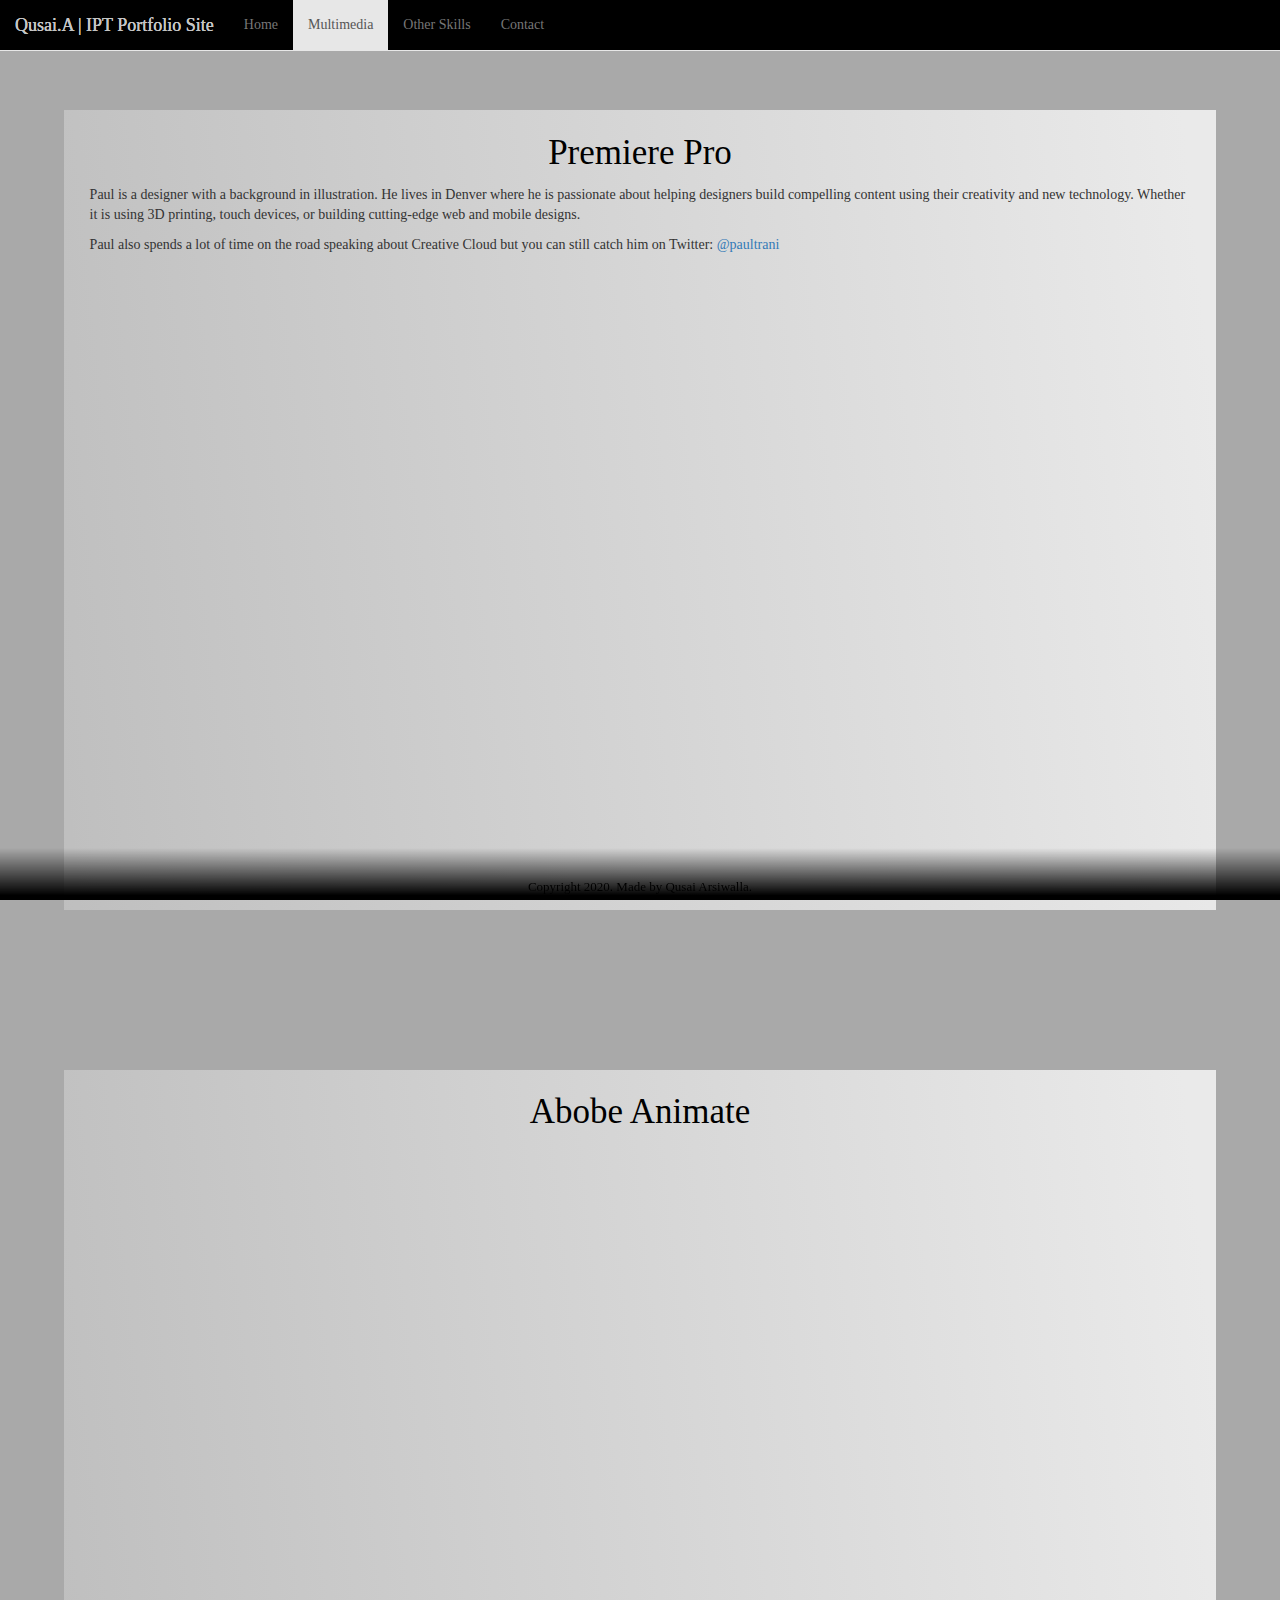
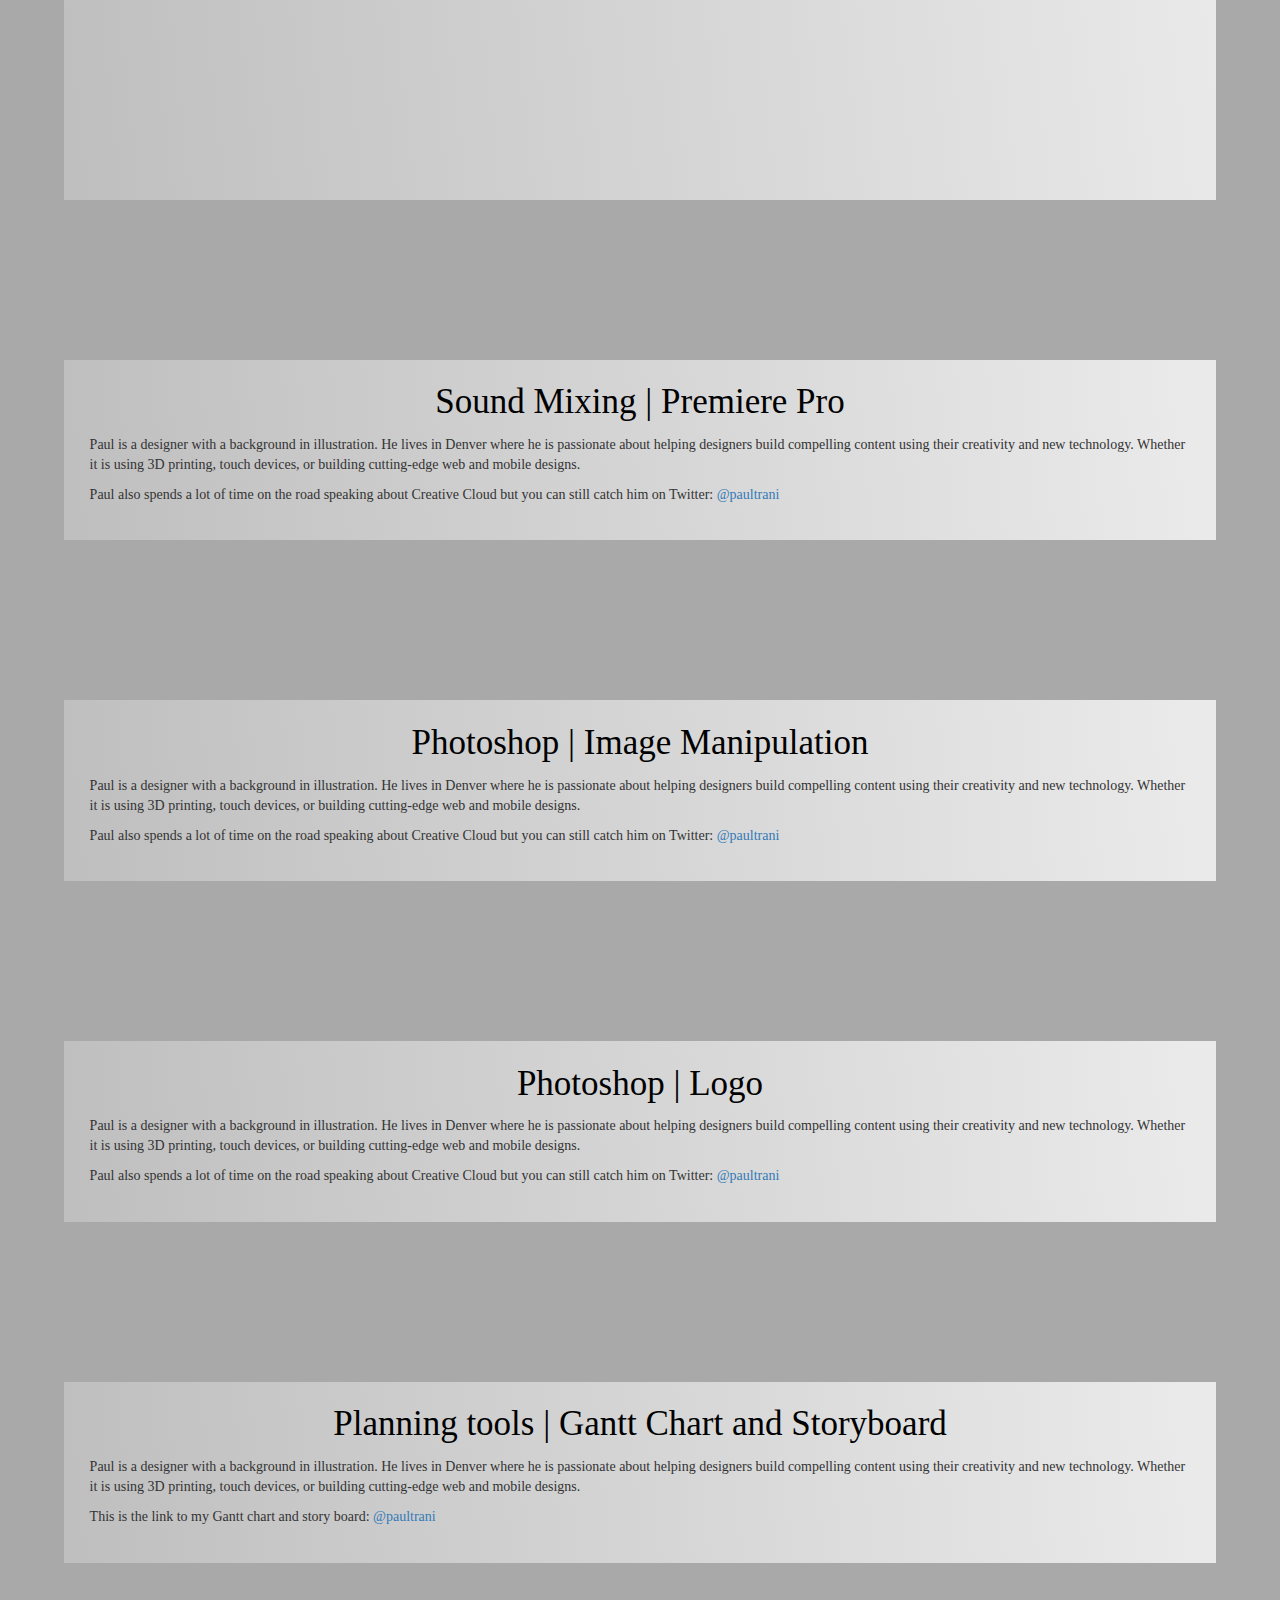
==== about.html @ e684eee3 "title change on all pages" ====
<!doctype html>
<html>
<head>
<meta charset="UTF-8">
<meta http-equiv="X-UA-Compatible" content="IE=edge">
<meta name="viewport" content="width=device-width, initial-scale=1.0">
<title>IPT Portfolio Site - Q.A</title>
<link href="css/bootstrap.css" rel="stylesheet" type="text/css">
<link href="css/styles.css" rel="stylesheet" type="text/css">
<style type="text/css">
body {
	background-image:;
    background-image: url(images/manipulated%20buildings-1.png);
}
</style>
<!--The following script tag downloads a font from the Adobe Edge Web Fonts server for use within the web page. We recommend that you do not modify it.-->
<script src="Scripts/swfobject_modified.js"></script>
<script>var __adobewebfontsappname__="dreamweaver"</script>
<script src="http://use.edgefonts.net/actor:n4:default;alfa-slab-one:n4:default;anonymous-pro:n4:default;antic-slab:n4:default;alike:n4:default;adamina:n4:default.js" type="text/javascript"></script>
<!-- HTML5 shim and Respond.js for IE8 support of HTML5 elements and media queries -->
<!-- WARNING: Respond.js doesn't work if you view the page via file:// -->
<!--[if lt IE 9]>
<script src="https://oss.maxcdn.com/html5shiv/3.7.2/html5shiv.min.js"></script>
<script src="https://oss.maxcdn.com/respond/1.4.2/respond.min.js"></script>
<![endif]-->
</head>

<body style="padding-top: 50px">
<nav class="navbar navbar-default navbar-fixed-top">
  <div class="container-fluid">
    <!-- Brand and toggle get grouped for better mobile display -->
    <div class="navbar-header">
      <button type="button" class="navbar-toggle collapsed" data-toggle="collapse" data-target="#topFixedNavbar1" aria-expanded="false"><span class="sr-only">Toggle navigation</span><span class="icon-bar"></span><span class="icon-bar"></span><span class="icon-bar"></span></button>
      <a class="navbar-brand" href="#">Qusai.A | IPT Portfolio Site</a></div>
    <!-- Collect the nav links, forms, and other content for toggling -->
    <div class="collapse navbar-collapse" id="topFixedNavbar1">
      <ul class="nav navbar-nav navlist">
        <li class="navlistitem"><a href="index.html">Home</a> </li>
        <li class="navlistitem active"><a href="about.html">Multimedia</a> </li>
        <li class="navlistitem"><a href="portfolio.html">Other Skills</a> </li>
		<li class="navlistitem"><a href="contact.html">Contact</a></li>
        
      </ul>
    </div>
    <!-- /.navbar-collapse -->
  </div>
  <!-- /.container-fluid -->
</nav>

<aside class="asideLeft">
</aside>
<section class="sectionRight">
<h2>Premiere Pro</h2>
<p>Paul is a designer with a background in illustration. He lives in Denver where he is passionate about helping designers build compelling content using their creativity and new technology. Whether it is using 3D printing, touch devices, or building cutting-edge web and mobile designs.</p>
<p>Paul also spends a lot of time on the road speaking about Creative Cloud but you can still catch him on Twitter: <a href="http://twitter.com/paultrani">@paultrani</a></p>	
<div class="embed-responsive embed-responsive-16by9">
  <iframe class="embed-responsive-item" src="https://www.youtube.com/embed/3YFgA2gSY9w"></iframe>
</div>
</section>
	
<aside class="asideLeft">
</aside>
<section class="sectionRight">
<h2>Abobe Animate</h2>
<p></p>
<p><div class="embed-responsive embed-responsive-16by9">
  <iframe class="embed-responsive-item" src="https://www.youtube.com/embed/hrtDFJ4-H48"></iframe>
</div></p>	
</section>
	
<aside class="asideLeft">
</aside>
<section class="sectionRight">
<h2>Sound Mixing | Premiere Pro</h2>
<p>Paul is a designer with a background in illustration. He lives in Denver where he is passionate about helping designers build compelling content using their creativity and new technology. Whether it is using 3D printing, touch devices, or building cutting-edge web and mobile designs.</p>
<p>Paul also spends a lot of time on the road speaking about Creative Cloud but you can still catch him on Twitter: <a href="http://twitter.com/paultrani">@paultrani</a></p>	
</section>
	
<aside class="asideLeft">
</aside>
<section class="sectionRight">
<h2>Photoshop | Image Manipulation</h2>
<p>Paul is a designer with a background in illustration. He lives in Denver where he is passionate about helping designers build compelling content using their creativity and new technology. Whether it is using 3D printing, touch devices, or building cutting-edge web and mobile designs.</p>
<p>Paul also spends a lot of time on the road speaking about Creative Cloud but you can still catch him on Twitter: <a href="http://twitter.com/paultrani">@paultrani</a></p>	
</section>
	
<aside class="asideLeft">
</aside>
<section class="sectionRight">
<h2>Photoshop | Logo</h2>
<p>Paul is a designer with a background in illustration. He lives in Denver where he is passionate about helping designers build compelling content using their creativity and new technology. Whether it is using 3D printing, touch devices, or building cutting-edge web and mobile designs.</p>
<p>Paul also spends a lot of time on the road speaking about Creative Cloud but you can still catch him on Twitter: <a href="http://twitter.com/paultrani">@paultrani</a></p>	
</section>
	
<aside class="asideLeft">
</aside>
<section class="sectionRight">
<h2>Planning tools | Gantt Chart and Storyboard</h2>
<p>Paul is a designer with a background in illustration. He lives in Denver where he is passionate about helping designers build compelling content using their creativity and new technology. Whether it is using 3D printing, touch devices, or building cutting-edge web and mobile designs.</p>
<p>This is the link to my Gantt chart and story board: <a href="http://twitter.com/paultrani">@paultrani</a></p>	
</section>
	
<footer>Copyright 2020. Made by Qusai Arsiwalla.</footer>
<script src="js/jquery-1.11.3.min.js"></script>
<script src="js/bootstrap.js"></script>
<script type="text/javascript">
swfobject.registerObject("FlashID");
</script>
</body>
</html>
---- css/styles.css ----
@charset "UTF-8";
body {
    background-color: #A9A9A9;
    background-image: url(../images/manipulated%20image.png);
    background-size: cover;
    background-attachment: fixed;
    font-family: actor;
    font-style: normal;
    font-weight: 400;
    height: 100%;
    margin: 0;
}
h1 {
    font-family: actor;
    font-style: normal;
    font-weight: 400;
    font-size: 2.5em;
    line-height: 1em;
    height: 2.5em;
    color: #000000;
    text-shadow: 0px 0px;
    text-align: center;
    text-decoration: none;
    border-top-color: #000000;
    text-transform: capitalize;
    margin-top: -13px;
    padding-top: 2.5%;
    padding-bottom: 2.5%;
    padding-right: 2.5%;
    padding-left: 2.5%;
}
h2 {
    font-family: actor;
    font-style: normal;
    font-weight: 400;
    font-size: 2.5em;
    text-align: center;
    /* [disabled]background-color: #F3F3F3; */
    -webkit-box-shadow: 0px 0px #FFFFFF;
    box-shadow: 0px 0px #FFFFFF;
    top: 0px;
    padding-bottom: 3px;
    color: #000000;
    padding-top: 3px;
    padding-left: 0px;
    margin-top: -5px;
    text-decoration: none;
    font-variant: normal;
}
footer {
    font-size: small;
    text-align: center;
    clear: both;
    position: fixed;
    left: 0px;
    bottom: 0px;
    height: 80px;
    width: 100%;
    background-image: -webkit-linear-gradient(270deg,rgba(0,0,0,0.00) 35.11%,rgba(0,0,0,1.00) 94.31%);
    background-image: -moz-linear-gradient(270deg,rgba(0,0,0,0.00) 35.11%,rgba(0,0,0,1.00) 94.31%);
    background-image: -o-linear-gradient(270deg,rgba(0,0,0,0.00) 35.11%,rgba(0,0,0,1.00) 94.31%);
    background-image: linear-gradient(180deg,rgba(0,0,0,0.00) 35.11%,rgba(0,0,0,1.00) 94.31%);
    padding-top: 58px;
    color: #000000;
}

 


.asideLeft {
	width: 28%;
	float: left;
	margin-right: 1%;
	margin-left: 5%;
	margin-top: 30px;
}
.sectionRight {
    width: 90%;
    float: right;
    margin-right: 5%;
    margin-top: 30px;
    margin-left: 5%;
    padding-left: 2%;
    padding-right: 2%;
    padding-top: 2%;
    padding-bottom: 2%;
    background-image: -webkit-linear-gradient(186deg,rgba(234,234,234,1.00) 2.67%,rgba(255,255,255,0.25) 100%);
    background-image: -moz-linear-gradient(186deg,rgba(234,234,234,1.00) 2.67%,rgba(255,255,255,0.25) 100%);
    background-image: -o-linear-gradient(186deg,rgba(234,234,234,1.00) 2.67%,rgba(255,255,255,0.25) 100%);
    background-image: linear-gradient(264deg,rgba(234,234,234,1.00) 2.67%,rgba(255,255,255,0.25) 100%);
    border-top-right-radius: 0px;
    margin-bottom: 100px;
    font-variant: normal;
    text-decoration: none;
    -webkit-box-shadow: 0px 0px;
    box-shadow: 0px 0px;
}
header {
	text-align: center;
	margin-top: 70px;
}
nav {
	background-color: black;
}
.navlist {
	margin: 0px;
	padding: 0px;
	list-style-type: none;
	overflow: hidden;
}
.navlistitem {
    background-color: #000000;	/*float: left;*/
    color: #FFFFFF;
}
.navlistitem a {
    text-decoration: none;
    display: block;
    padding-top: 14px;
    padding-left: 16px;
    padding-right: 16px;
    padding-bottom: 16px;
    color: #FFFAFA;
}
.navlistitem a:hover {
	color: black;
	background-color: #358B6C;
	background-color: #BABABA;
}
.container-fluid .navbar-header .navbar-brand {
    font-style: normal;
    font-weight: 400;
    color: #C3C3C3;
    font-family: actor;
}
.formStyle {
	width: 100%;
}
.item.active .carousel-caption p {
}
.caption1 {
    color: #000000;
    font-family: actor;
    font-style: normal;
    font-weight: 400;
    text-shadow: 0px 0px 0px;
}
.footercolour {
}
.header1 {
    color: #000000;
    font-family: actor;
    font-style: normal;
    font-weight: 400;
    text-decoration: underline;
    text-shadow: 0px 0px 0px;
}

@media (max-width: 650px){
.asideLeft {
	width: 90%;
	float: none;
	margin-right: 5%;
	margin-left: 5%;
	margin-top: 30px;
}
.sectionRight {
	width: 90%;
	float: none;
	margin-right: 5%;
	margin-top: 30px;
	margin-left: 5%;
	margin-bottom: 100px;
}
body {
	background-color: #BBB9B9;
	background-image: url();
	background-size: cover;
	background-attachment: fixed;
	font-family: actor;
	font-style: normal;
	font-weight: 400;
	height: 100%;
	margin: 0;
}
h1 {
	font-family: alfa-slab-one;
	font-style: normal;
	font-weight: 400;
	font-size: 2em;
	text-align: center;
	line-height: 1em;
	height: 1em;
	margin-bottom: 42px;
}
header {
	margin-top: 30px;
}
p {
	font-size: large;
}
}
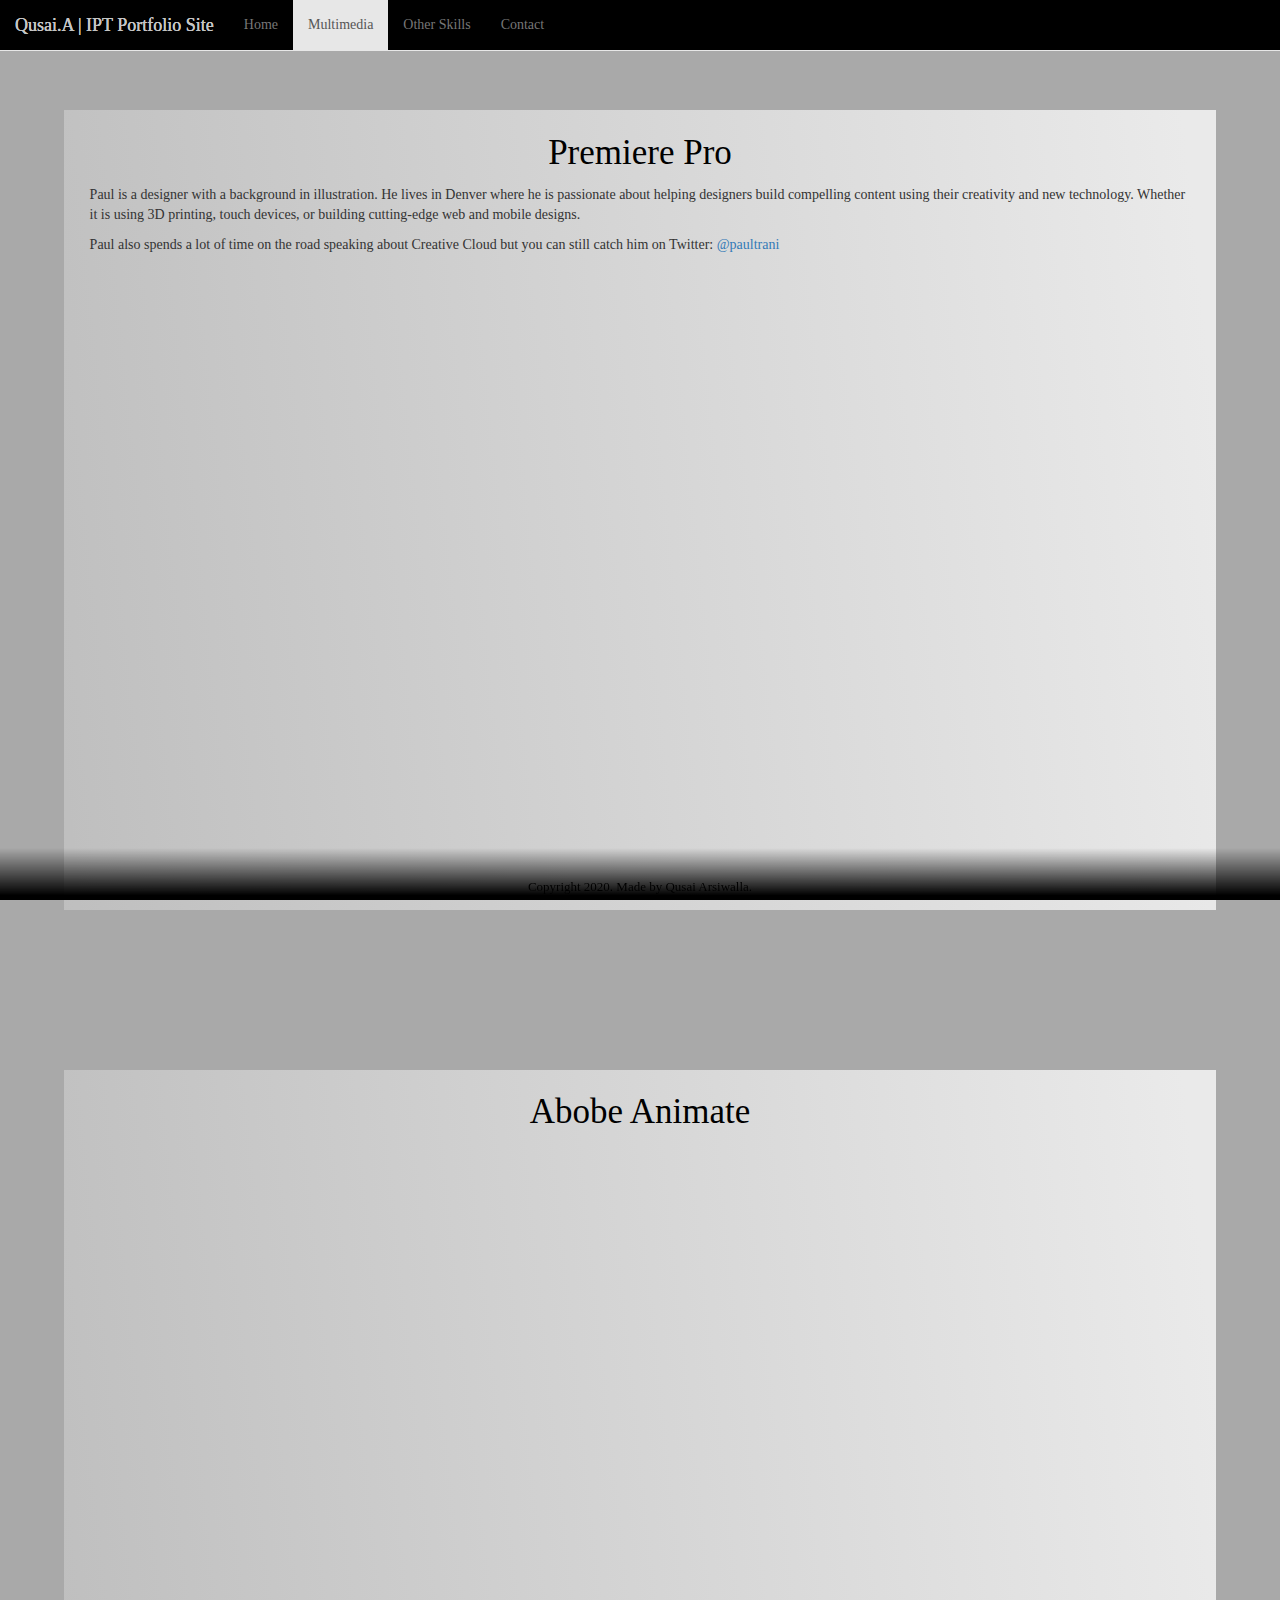
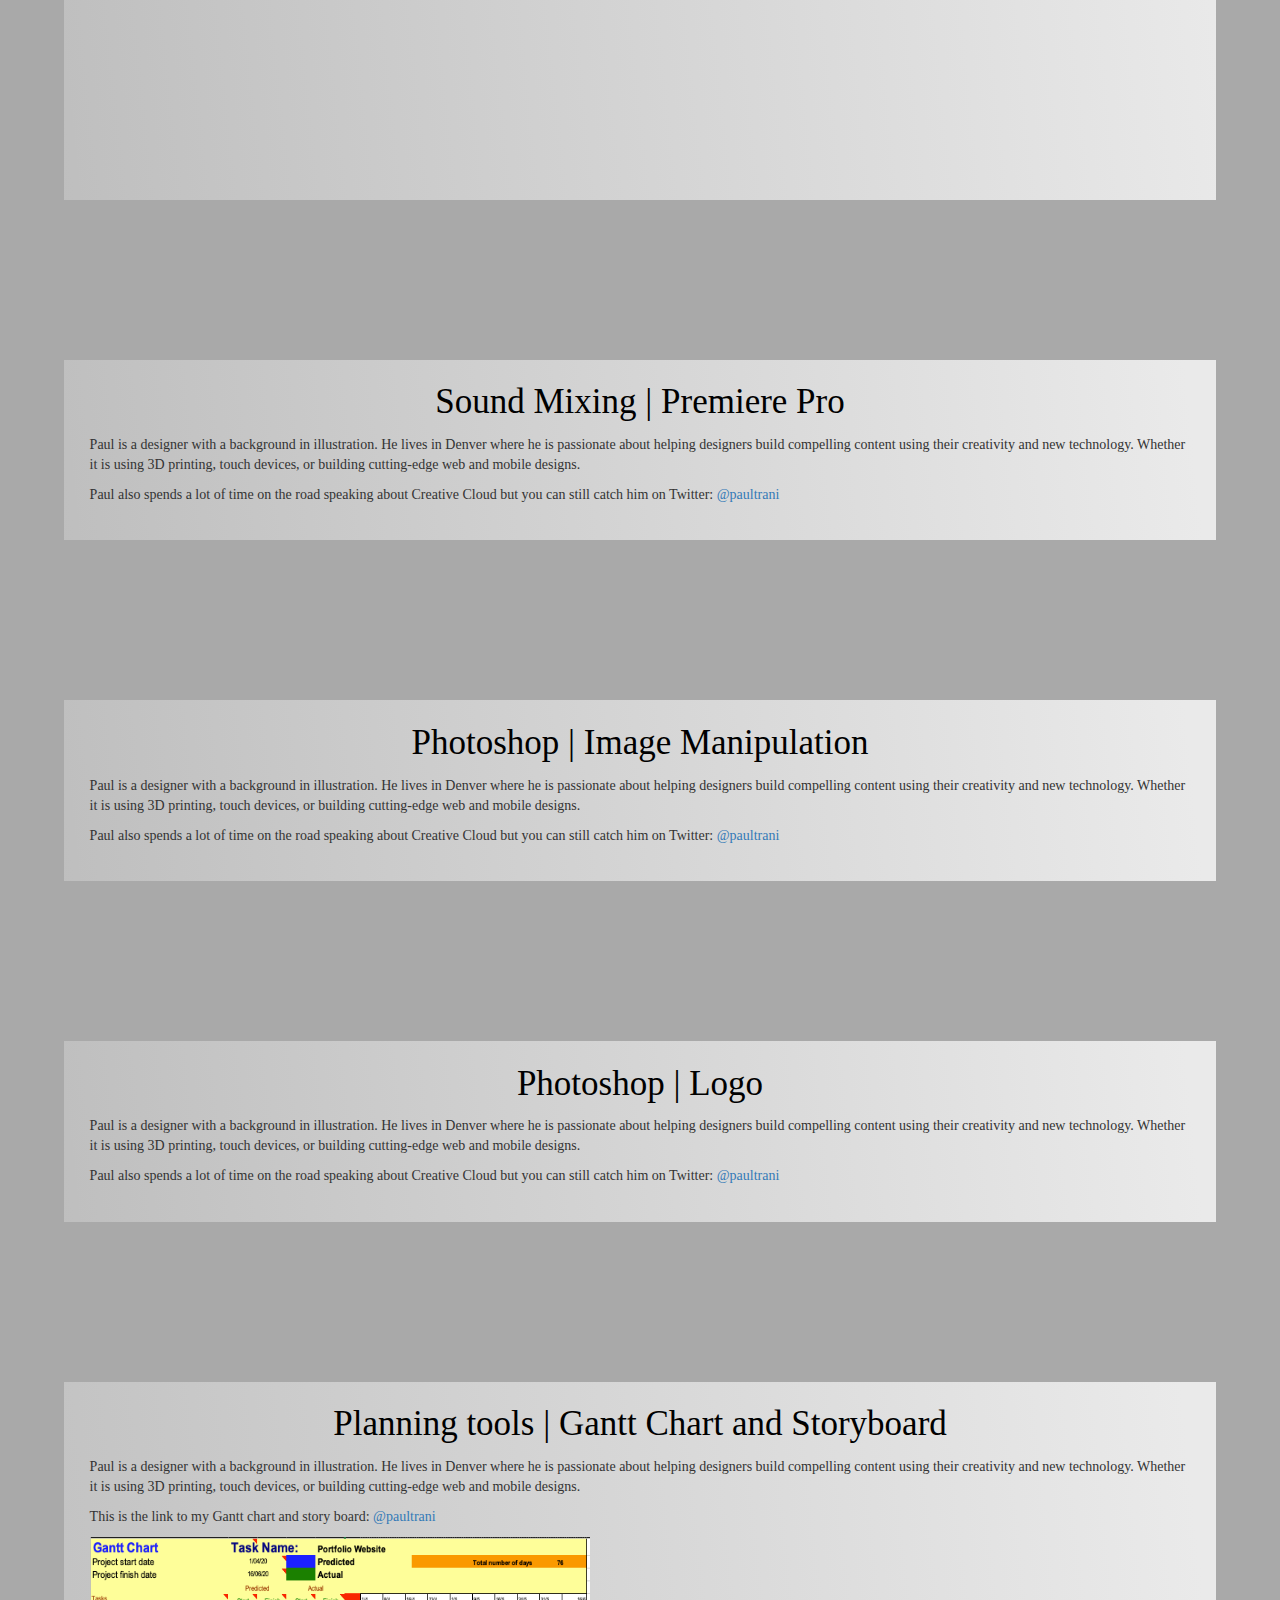
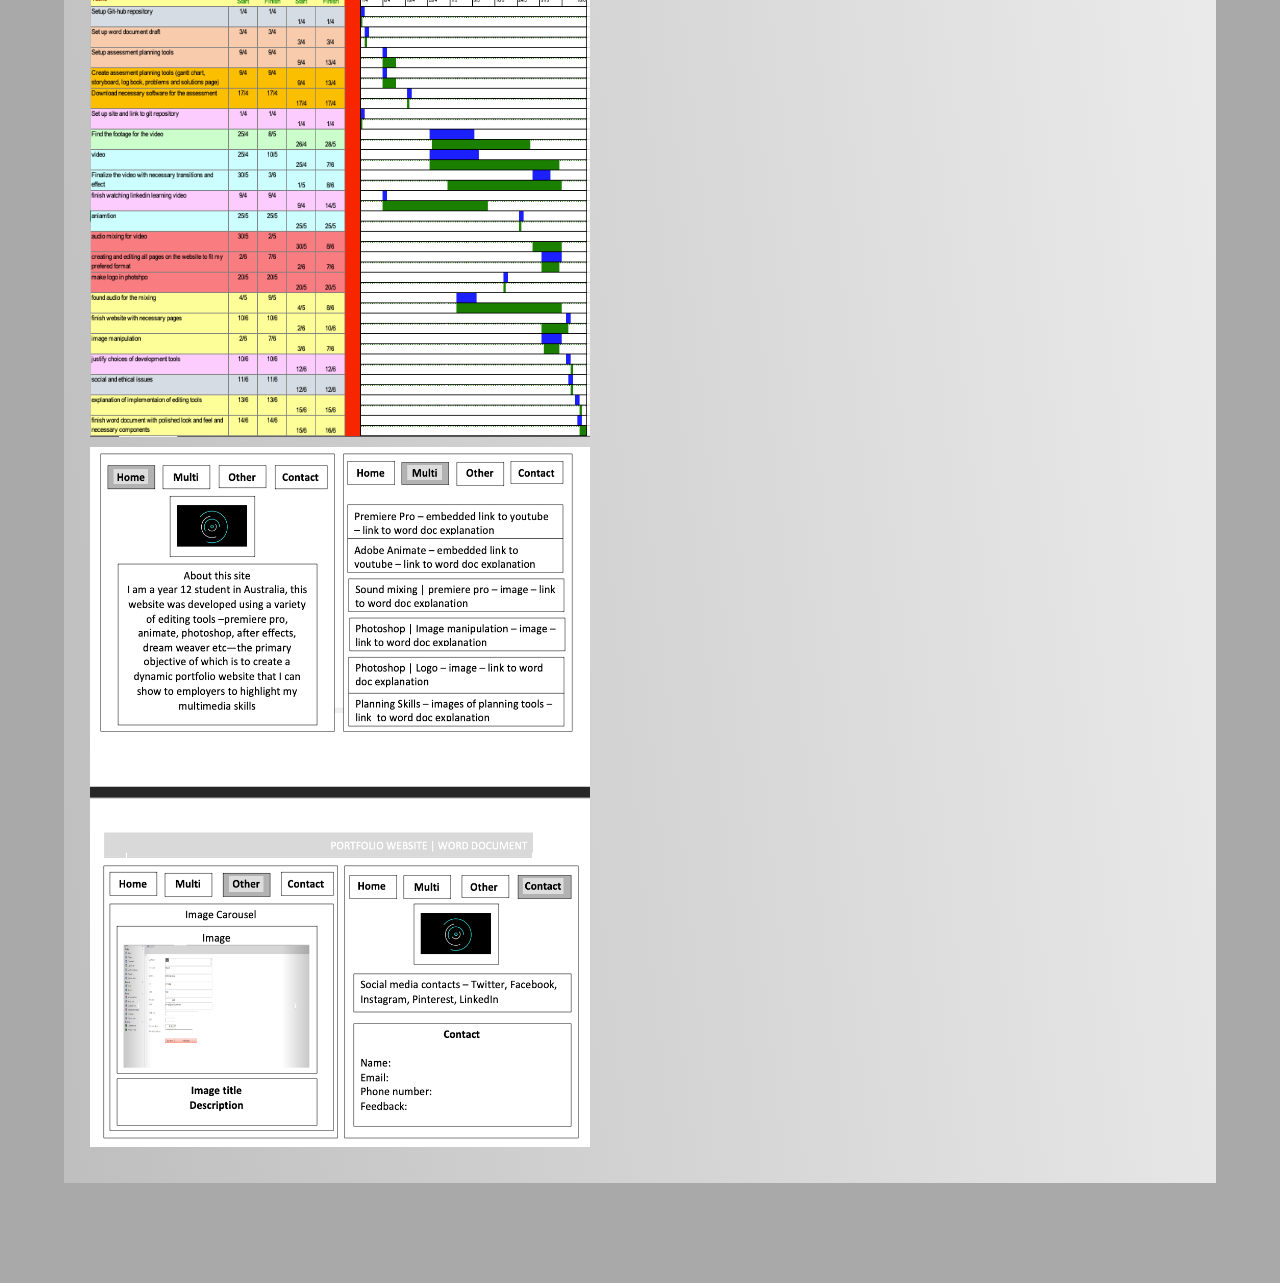
==== commit c354f347: "added planning tools images" ====
--- a/about.html
+++ b/about.html
@@ -97,7 +97,8 @@
 <section class="sectionRight">
 <h2>Planning tools | Gantt Chart and Storyboard</h2>
 <p>Paul is a designer with a background in illustration. He lives in Denver where he is passionate about helping designers build compelling content using their creativity and new technology. Whether it is using 3D printing, touch devices, or building cutting-edge web and mobile designs.</p>
-<p>This is the link to my Gantt chart and story board: <a href="http://twitter.com/paultrani">@paultrani</a></p>	
+<p>This is the link to my Gantt chart and story board: <a href="http://twitter.com/paultrani">@paultrani</a></p>
+<p> <img src="images/Screen Shot 2020-06-16 at 1.39.31 pm.png" width="500" height="500" alt=""/></p> <p> <img src="images/Screen Shot 2020-06-16 at 1.49.05 pm.png" width="500" height="700" alt=""/></p>
 </section>
 	
 <footer>Copyright 2020. Made by Qusai Arsiwalla.</footer>
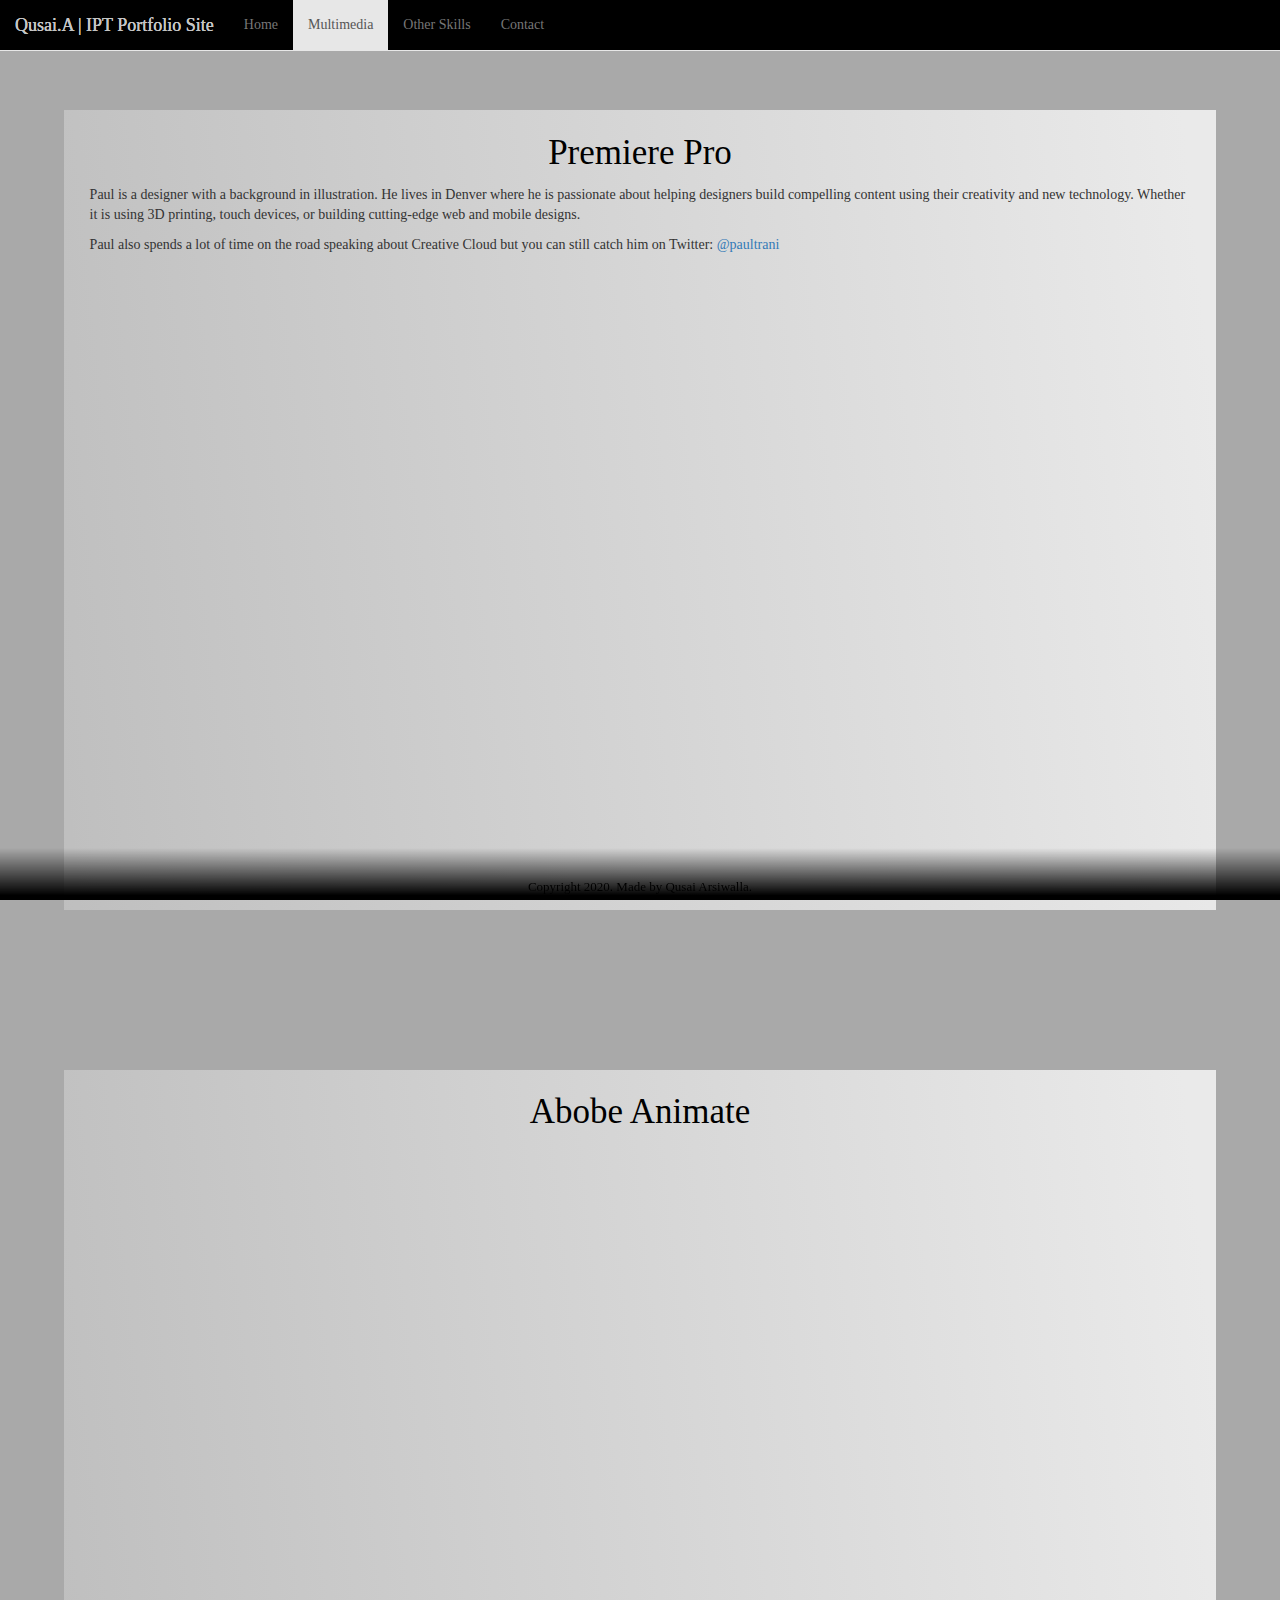
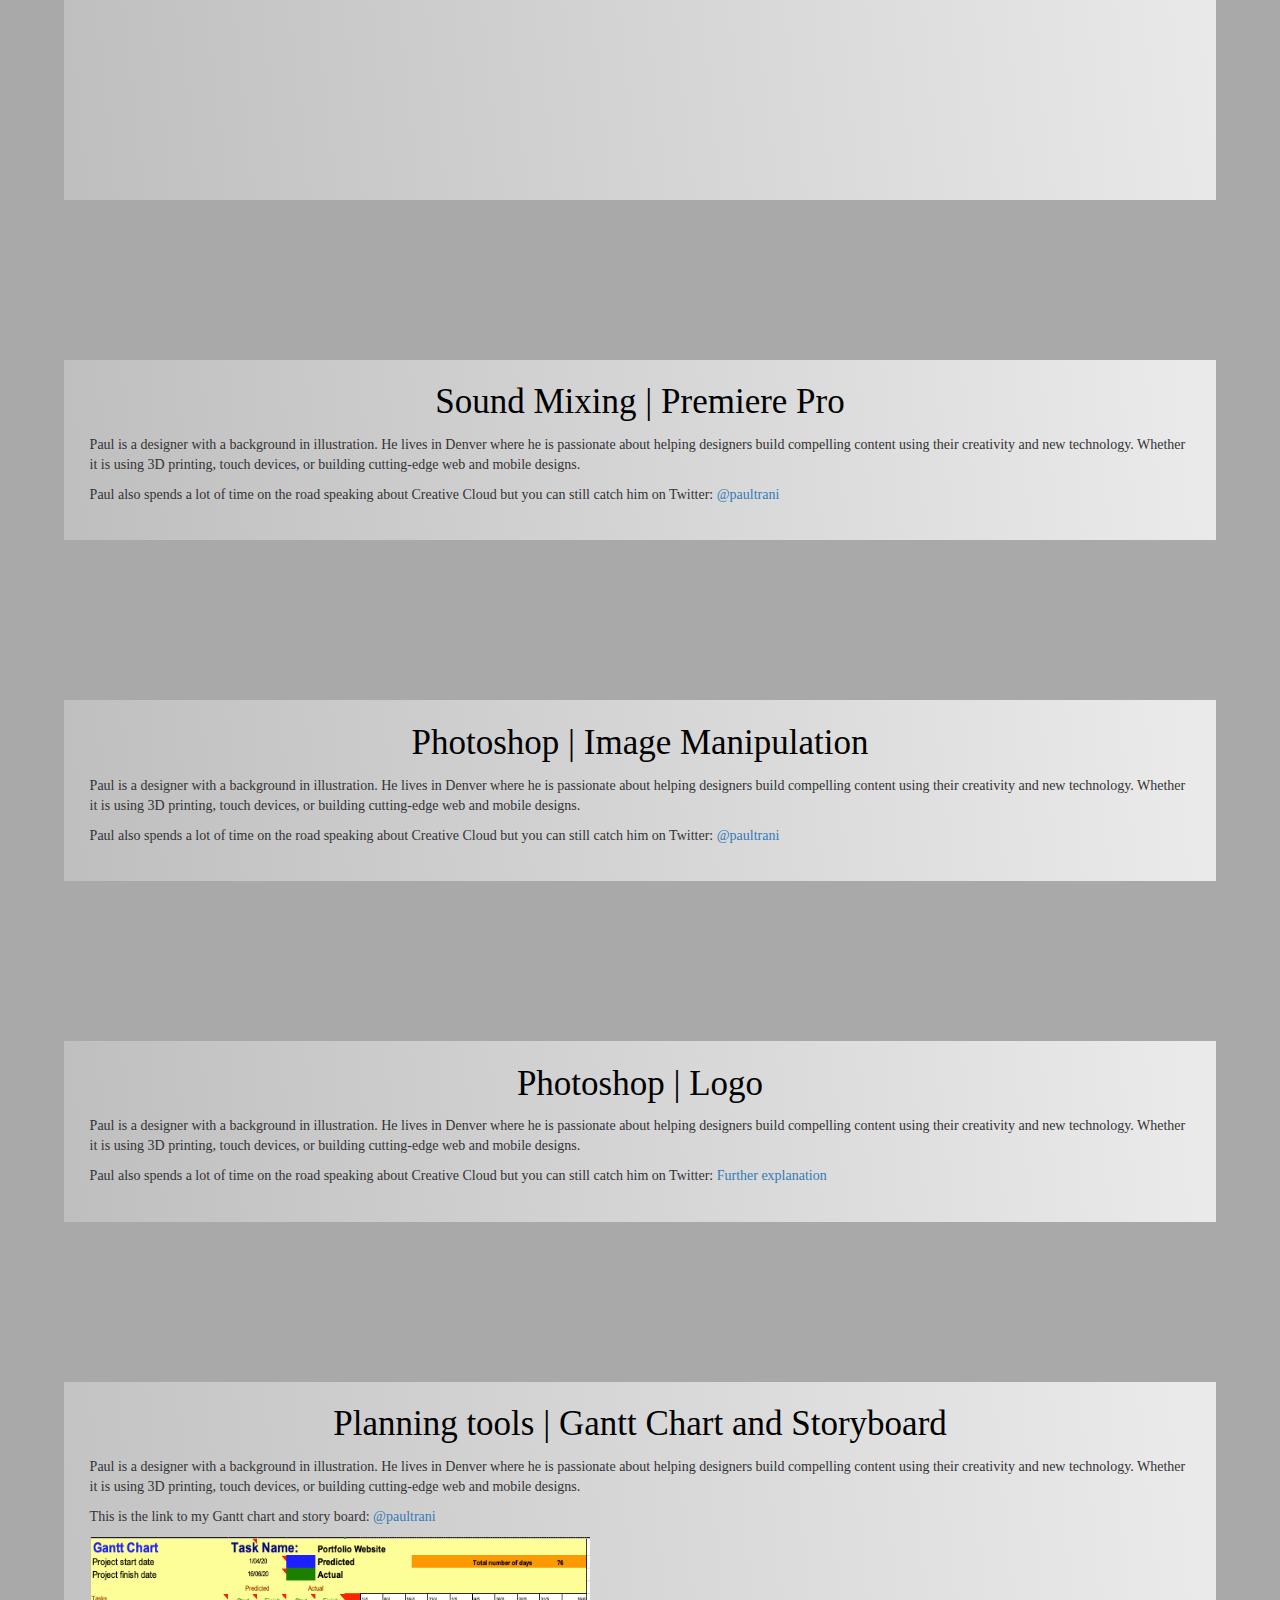
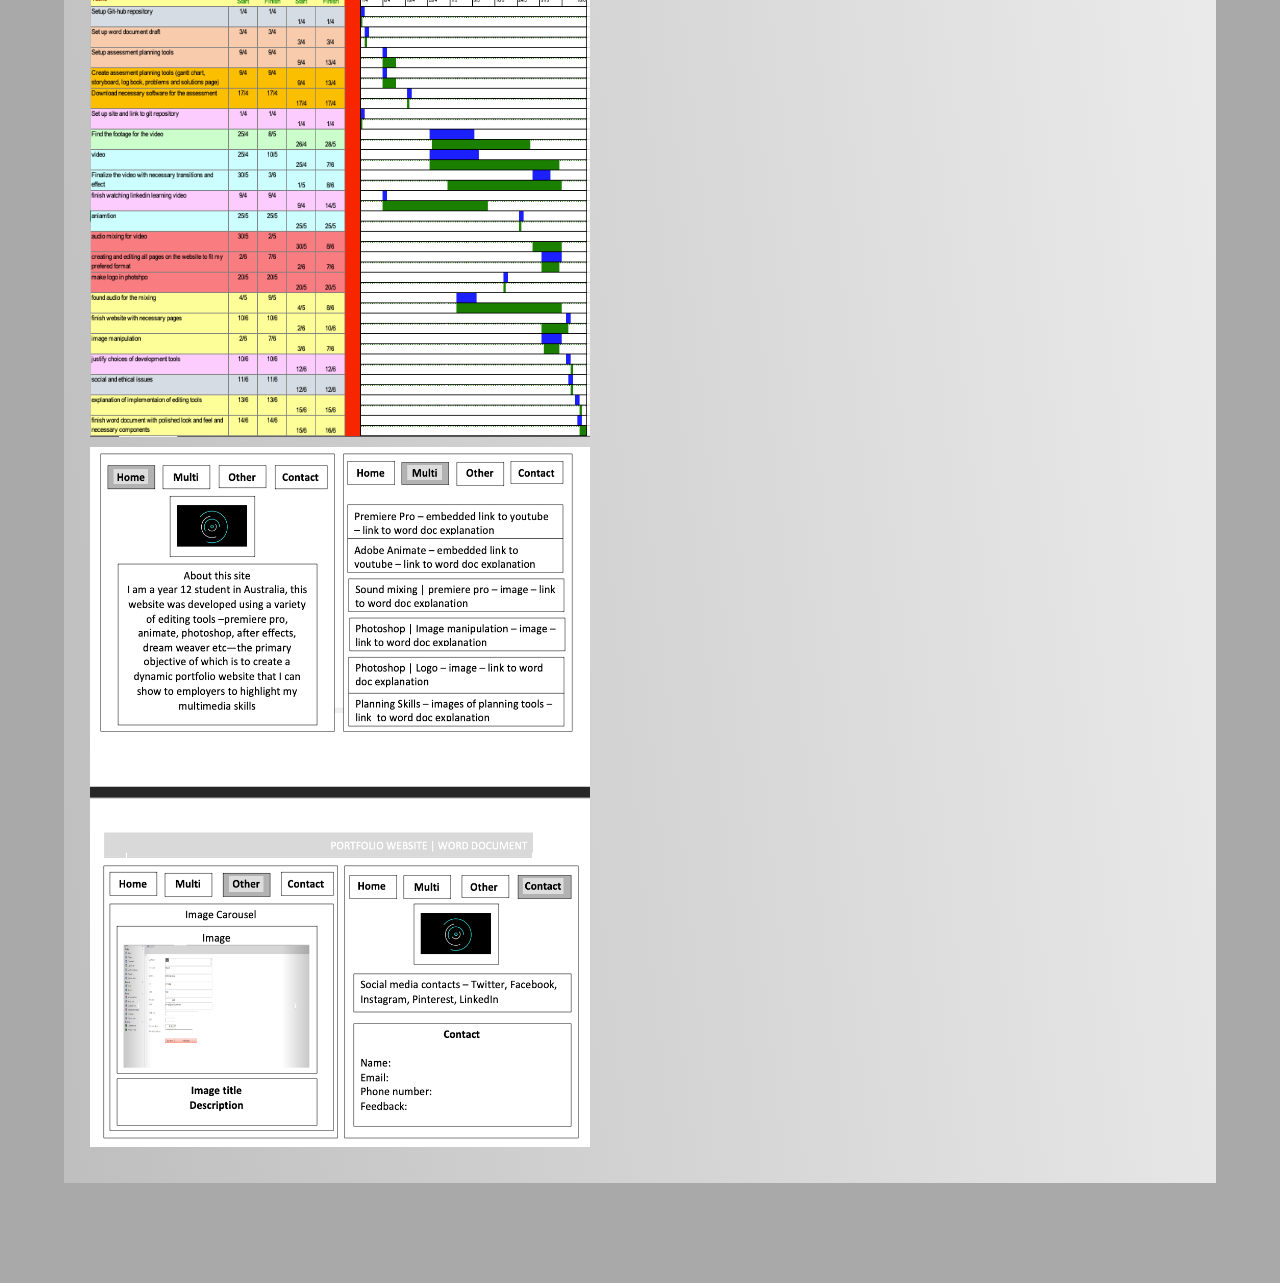
==== commit 6e4c4c85: "y" ====
--- a/about.html
+++ b/about.html
@@ -89,7 +89,7 @@
 <section class="sectionRight">
 <h2>Photoshop | Logo</h2>
 <p>Paul is a designer with a background in illustration. He lives in Denver where he is passionate about helping designers build compelling content using their creativity and new technology. Whether it is using 3D printing, touch devices, or building cutting-edge web and mobile designs.</p>
-<p>Paul also spends a lot of time on the road speaking about Creative Cloud but you can still catch him on Twitter: <a href="http://twitter.com/paultrani">@paultrani</a></p>	
+<p>Paul also spends a lot of time on the road speaking about Creative Cloud but you can still catch him on Twitter: <a href="Explanation of media objects.html" target="_blank"> Further explanation</a></p>	
 </section>
 	
 <aside class="asideLeft">
@@ -98,7 +98,7 @@
 <h2>Planning tools | Gantt Chart and Storyboard</h2>
 <p>Paul is a designer with a background in illustration. He lives in Denver where he is passionate about helping designers build compelling content using their creativity and new technology. Whether it is using 3D printing, touch devices, or building cutting-edge web and mobile designs.</p>
 <p>This is the link to my Gantt chart and story board: <a href="http://twitter.com/paultrani">@paultrani</a></p>
-<p> <img src="images/Screen Shot 2020-06-16 at 1.39.31 pm.png" width="500" height="500" alt=""/></p> <p> <img src="images/Screen Shot 2020-06-16 at 1.49.05 pm.png" width="500" height="700" alt=""/></p>
+<p> <img src="images/Screen Shot 2020-06-16 at 1.39.31 pm.png" width="500" height="500" alt=""/></p> <p> <img src="images/Screen Shot 2020-06-16 at 1.49.05 pm.png" alt="" width="500" height="700"/></p>
 </section>
 	
 <footer>Copyright 2020. Made by Qusai Arsiwalla.</footer>
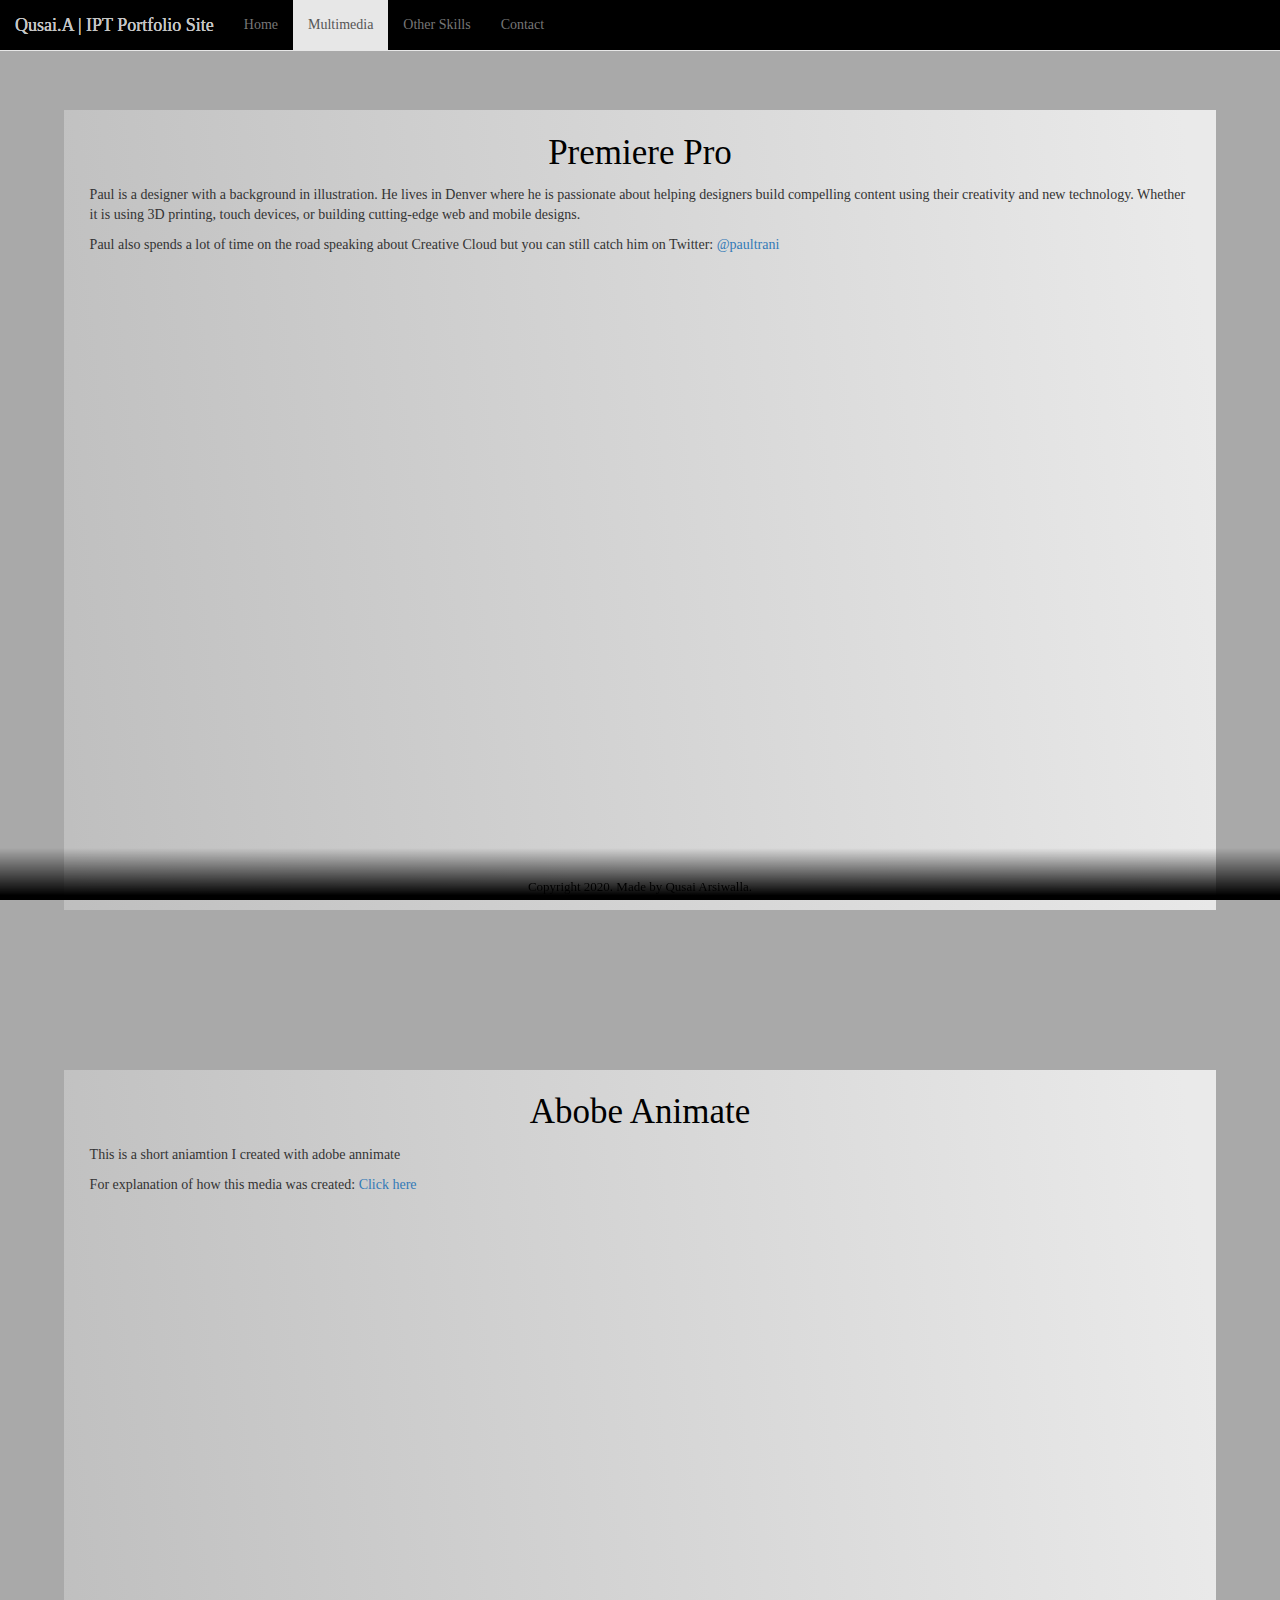
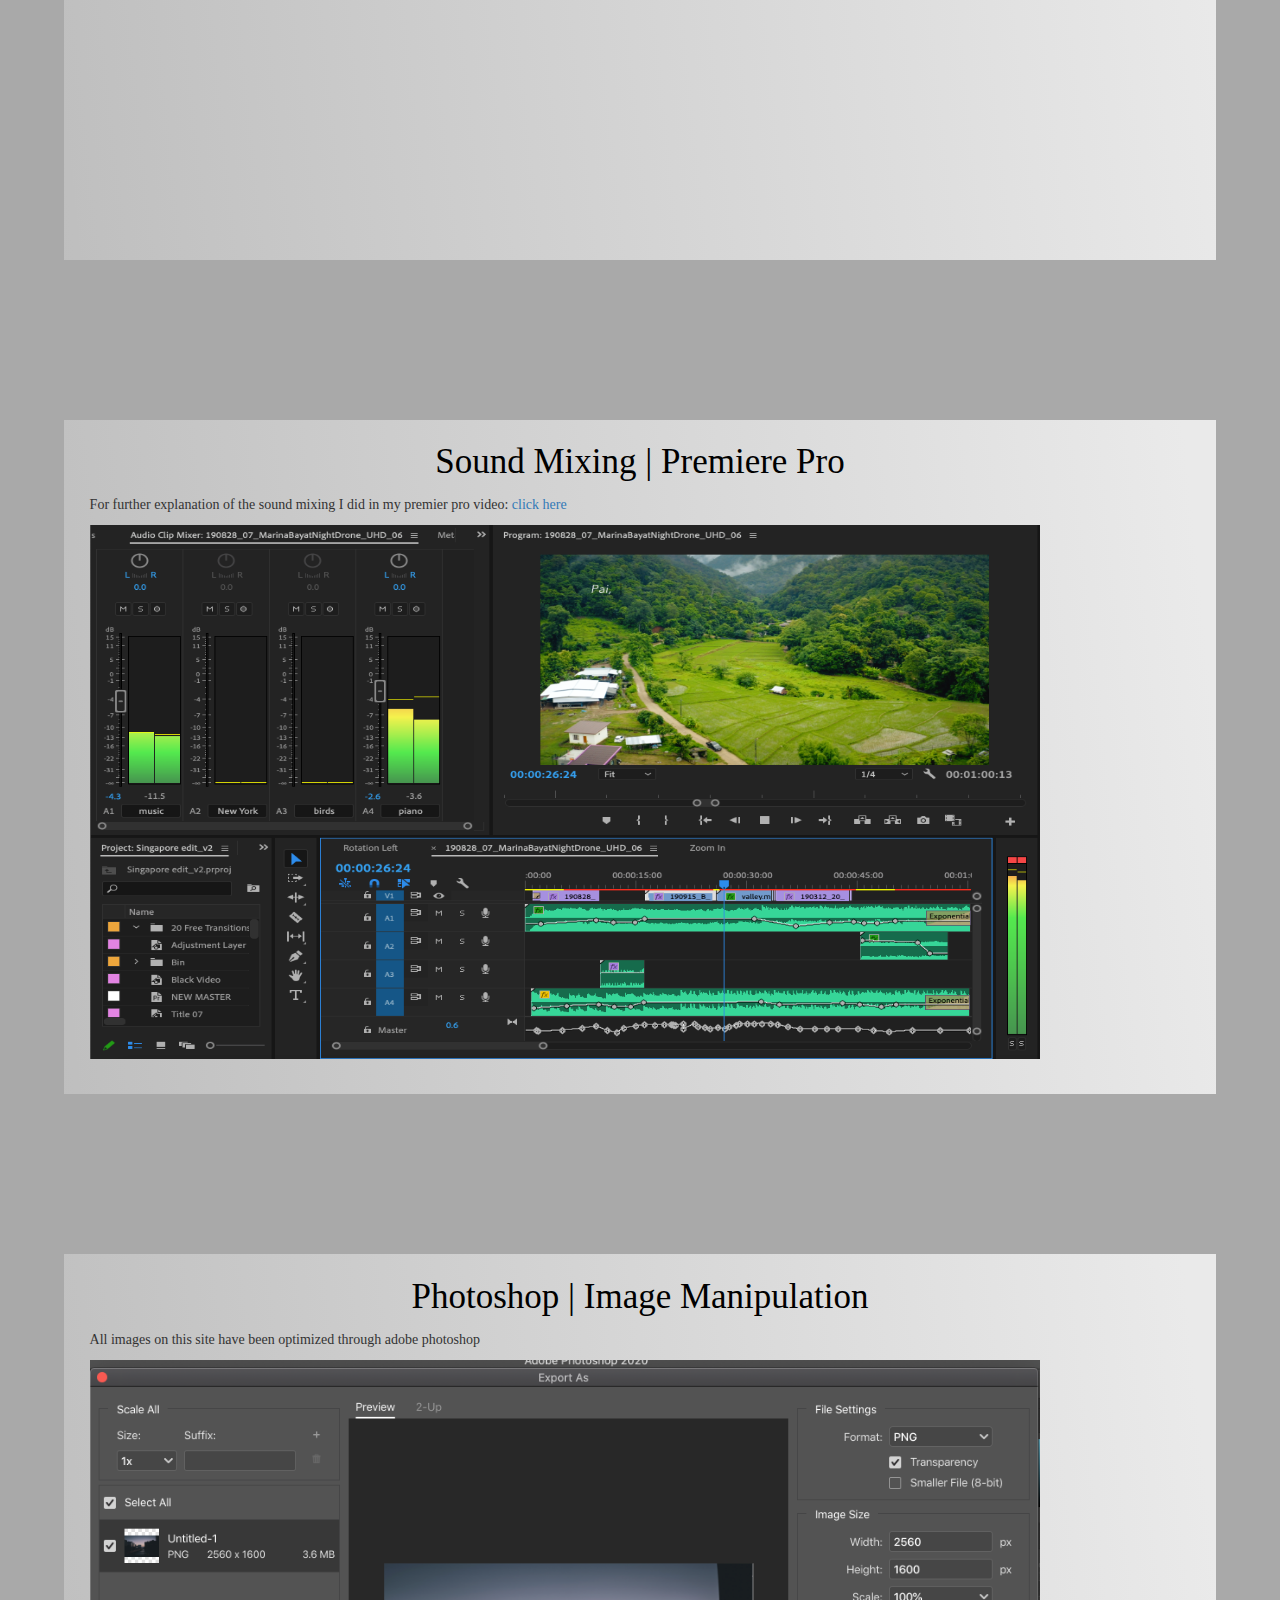
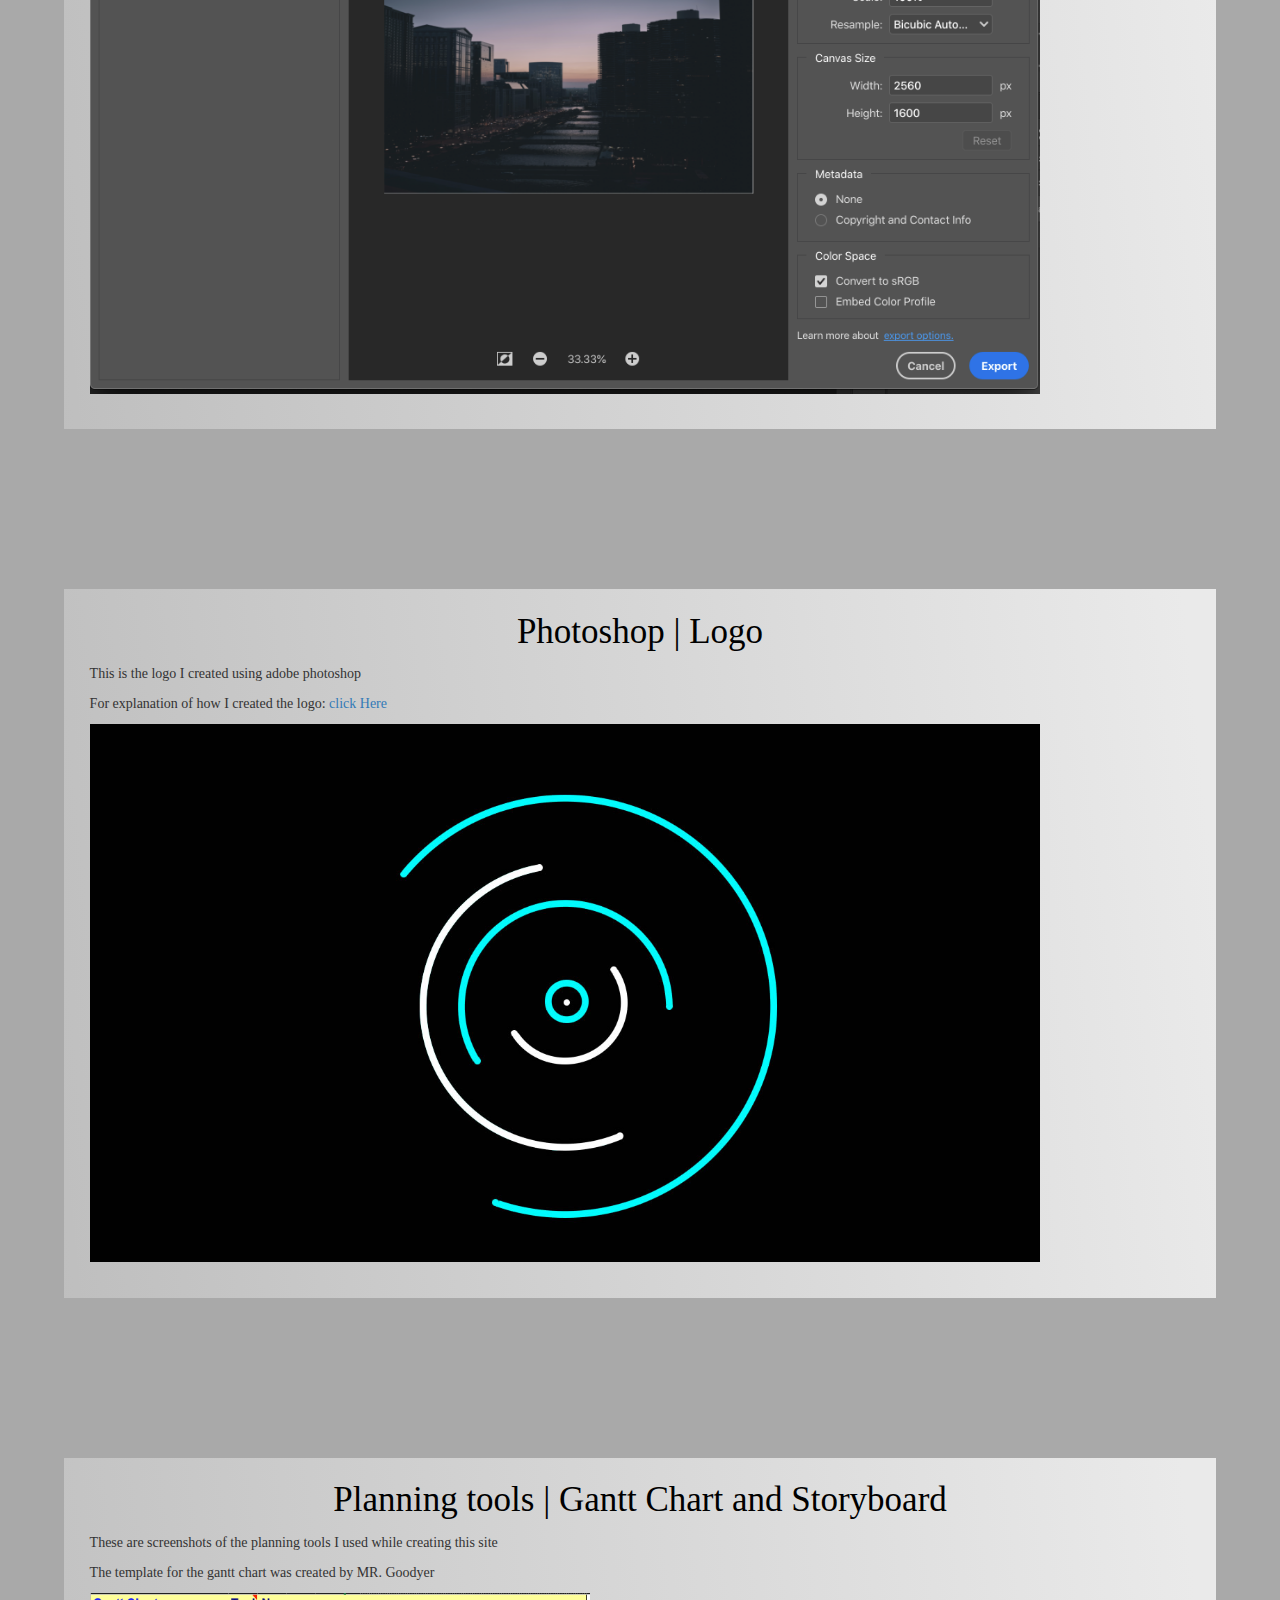
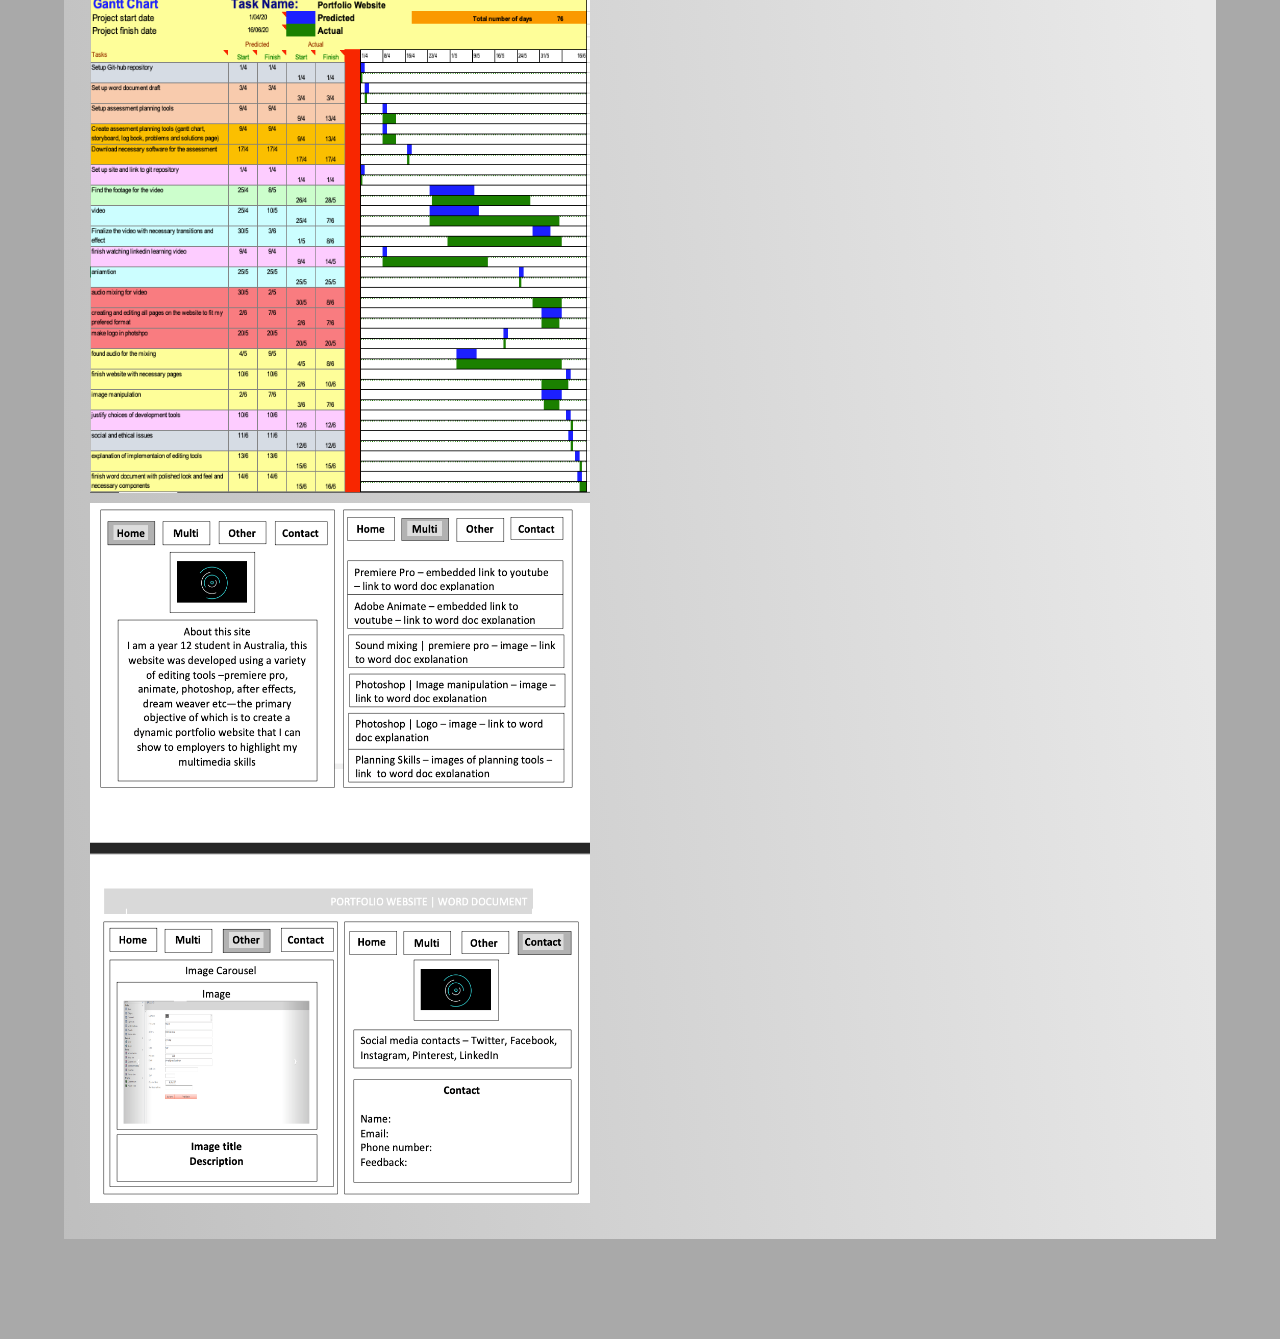
==== commit eef8030b: "license" ====
--- a/about.html
+++ b/about.html
@@ -62,7 +62,8 @@
 </aside>
 <section class="sectionRight">
 <h2>Abobe Animate</h2>
-<p></p>
+<p> This is a short aniamtion I created with adobe annimate</p>
+	<p>For explanation of how this media was created:<a href="http://twitter.com/paultrani"> Click here</a></p>	
 <p><div class="embed-responsive embed-responsive-16by9">
   <iframe class="embed-responsive-item" src="https://www.youtube.com/embed/hrtDFJ4-H48"></iframe>
 </div></p>	
@@ -72,32 +73,34 @@
 </aside>
 <section class="sectionRight">
 <h2>Sound Mixing | Premiere Pro</h2>
-<p>Paul is a designer with a background in illustration. He lives in Denver where he is passionate about helping designers build compelling content using their creativity and new technology. Whether it is using 3D printing, touch devices, or building cutting-edge web and mobile designs.</p>
-<p>Paul also spends a lot of time on the road speaking about Creative Cloud but you can still catch him on Twitter: <a href="http://twitter.com/paultrani">@paultrani</a></p>	
+<p> For further explanation of the sound mixing I did in my premier pro video:<a href="Explanation of media objects.html"> click here</a></p>
+<p><img src="images/Screen Shot 2020-06-16 at 10.00.02 am.png" width="950" height="534" alt=""/></p>
+	
 </section>
 	
 <aside class="asideLeft">
 </aside>
 <section class="sectionRight">
 <h2>Photoshop | Image Manipulation</h2>
-<p>Paul is a designer with a background in illustration. He lives in Denver where he is passionate about helping designers build compelling content using their creativity and new technology. Whether it is using 3D printing, touch devices, or building cutting-edge web and mobile designs.</p>
-<p>Paul also spends a lot of time on the road speaking about Creative Cloud but you can still catch him on Twitter: <a href="http://twitter.com/paultrani">@paultrani</a></p>	
+<p>All images on this site have been optimized through adobe photoshop</p>
+	<p><img src="images/Screen Shot 2020-06-15 at 9.35.52 am.png" width="950" height="634" alt=""/></p>
 </section>
 	
 <aside class="asideLeft">
 </aside>
 <section class="sectionRight">
 <h2>Photoshop | Logo</h2>
-<p>Paul is a designer with a background in illustration. He lives in Denver where he is passionate about helping designers build compelling content using their creativity and new technology. Whether it is using 3D printing, touch devices, or building cutting-edge web and mobile designs.</p>
-<p>Paul also spends a lot of time on the road speaking about Creative Cloud but you can still catch him on Twitter: <a href="Explanation of media objects.html" target="_blank"> Further explanation</a></p>	
+<p>This is the logo I created using adobe photoshop</p>
+	<p>For explanation of how I created the logo:<a href="Explanation of media objects.html" target="_blank"> click Here</a></p>	
+	<p> <img src="images/logo_v2.jpg" width="950" height="538" alt=""/></p>
 </section>
 	
 <aside class="asideLeft">
 </aside>
 <section class="sectionRight">
 <h2>Planning tools | Gantt Chart and Storyboard</h2>
-<p>Paul is a designer with a background in illustration. He lives in Denver where he is passionate about helping designers build compelling content using their creativity and new technology. Whether it is using 3D printing, touch devices, or building cutting-edge web and mobile designs.</p>
-<p>This is the link to my Gantt chart and story board: <a href="http://twitter.com/paultrani">@paultrani</a></p>
+<p>These are screenshots of the planning tools I used while creating this site</p>
+	<p>The template for the gantt chart was created by MR. Goodyer</p>
 <p> <img src="images/Screen Shot 2020-06-16 at 1.39.31 pm.png" width="500" height="500" alt=""/></p> <p> <img src="images/Screen Shot 2020-06-16 at 1.49.05 pm.png" alt="" width="500" height="700"/></p>
 </section>
 	
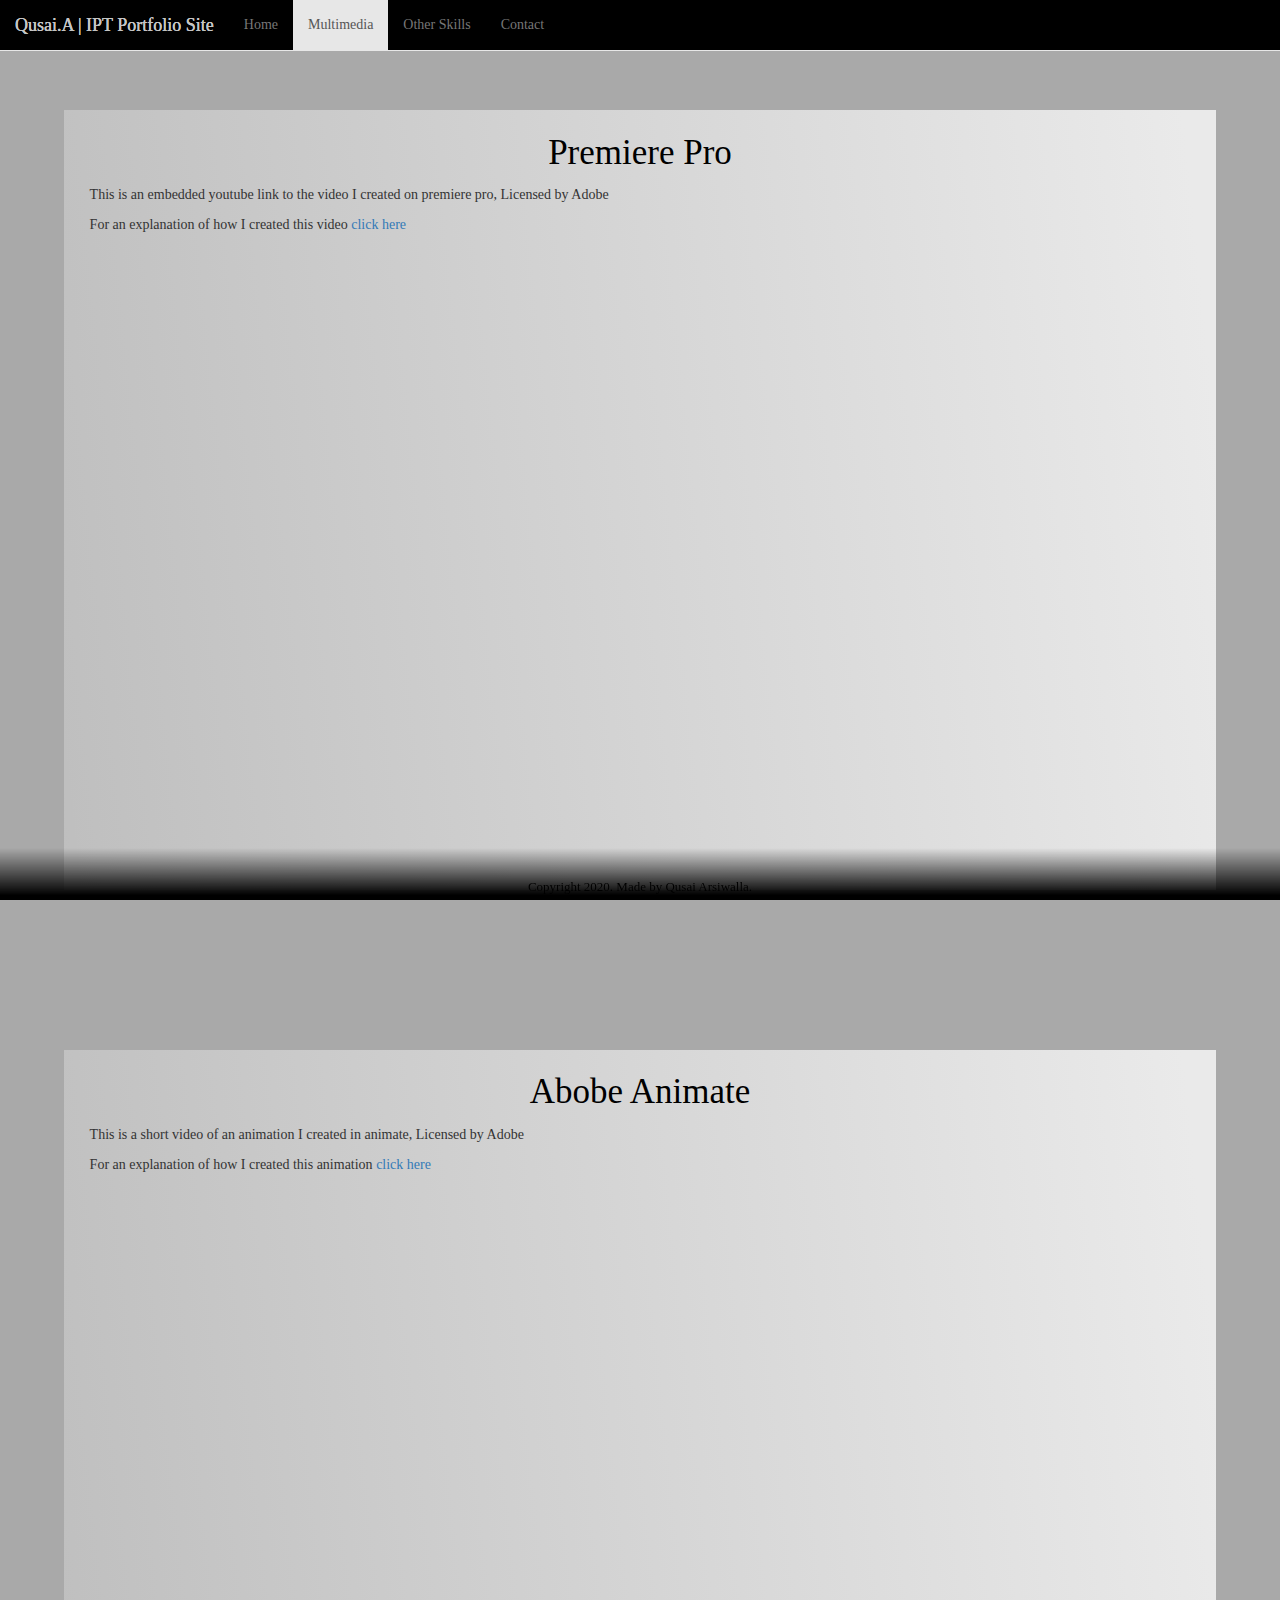
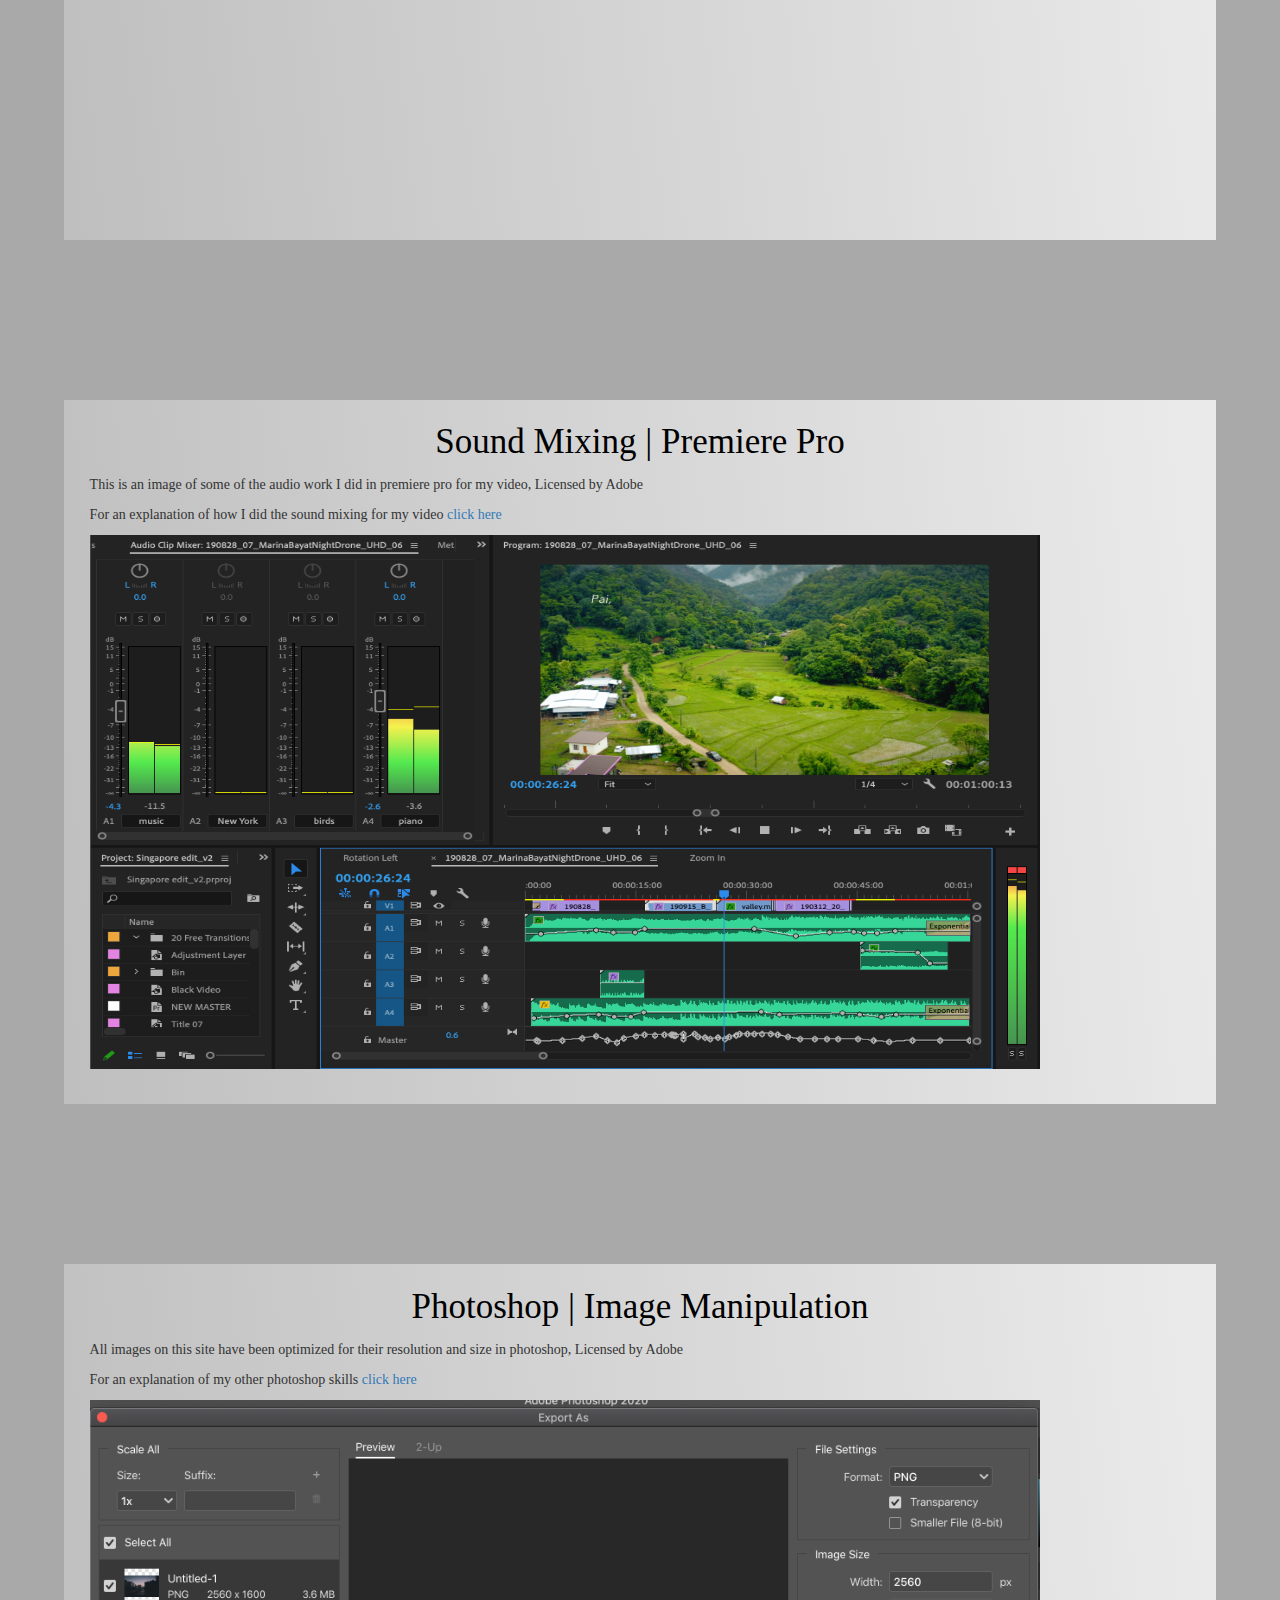
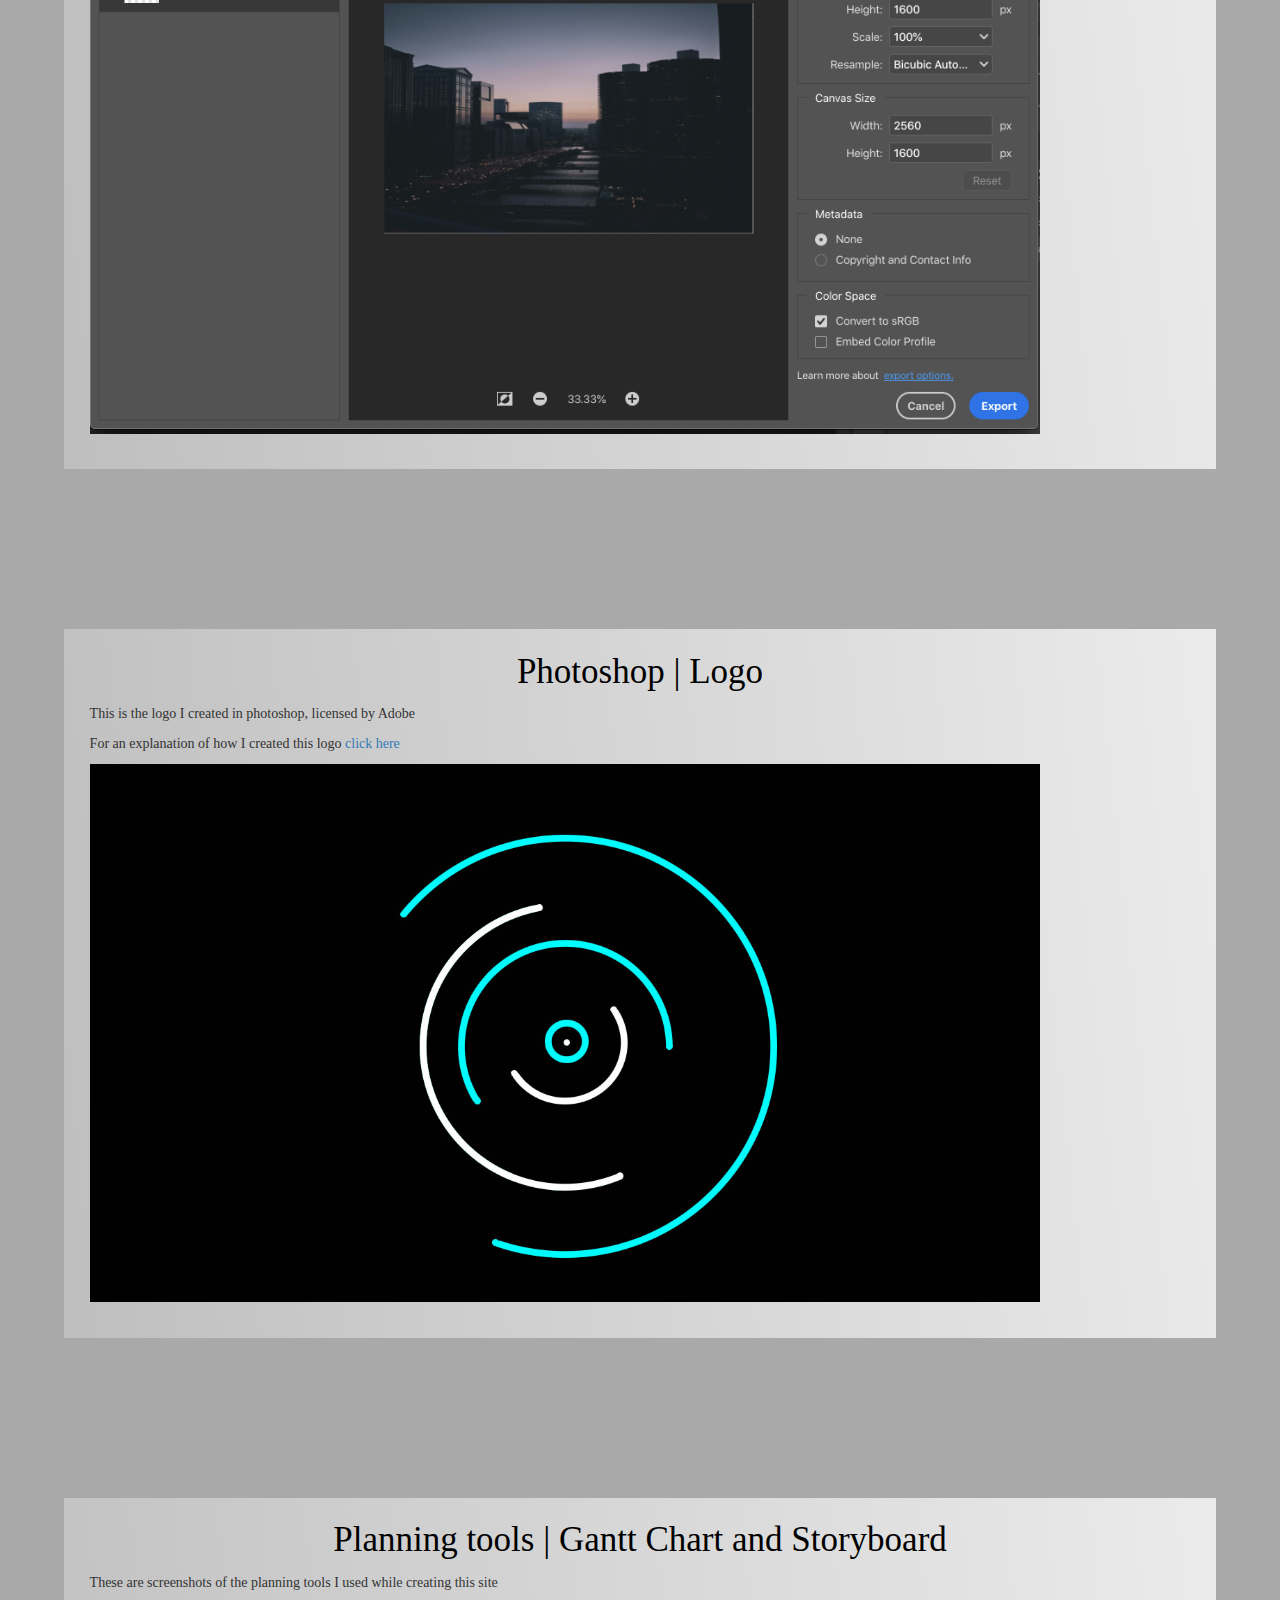
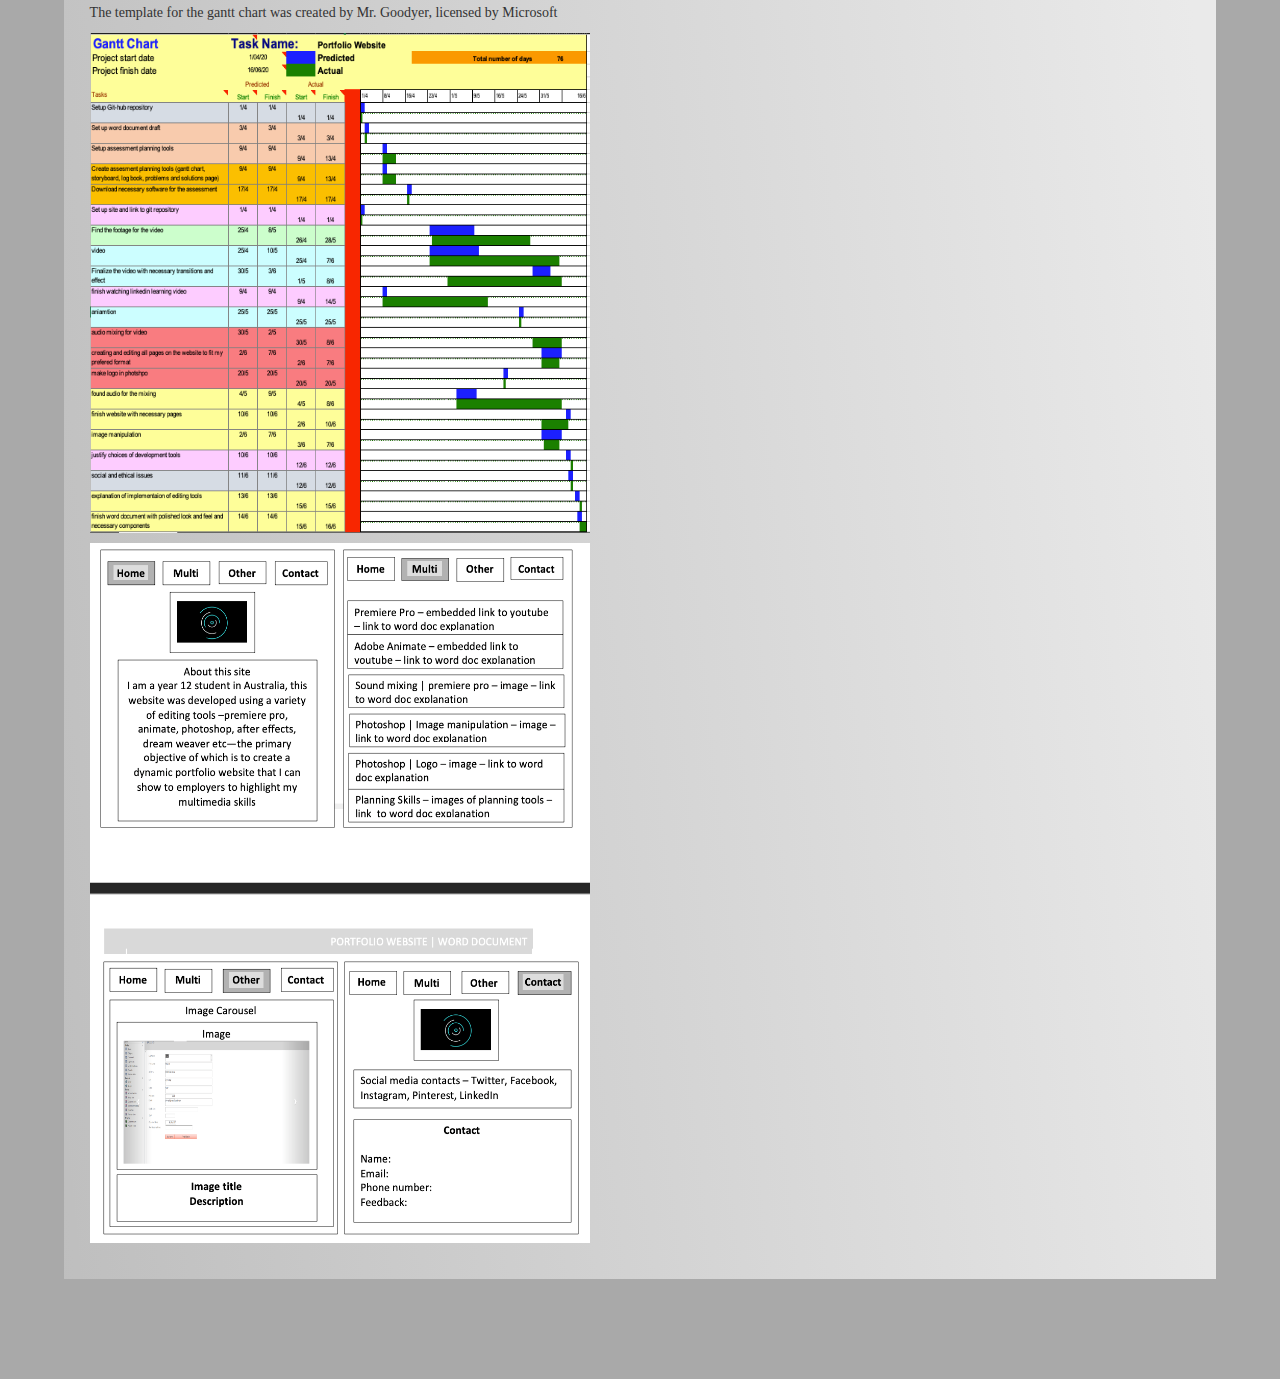
==== commit 7134c0b6: "license" ====
--- a/about.html
+++ b/about.html
@@ -51,8 +51,8 @@
 </aside>
 <section class="sectionRight">
 <h2>Premiere Pro</h2>
-<p>Paul is a designer with a background in illustration. He lives in Denver where he is passionate about helping designers build compelling content using their creativity and new technology. Whether it is using 3D printing, touch devices, or building cutting-edge web and mobile designs.</p>
-<p>Paul also spends a lot of time on the road speaking about Creative Cloud but you can still catch him on Twitter: <a href="http://twitter.com/paultrani">@paultrani</a></p>	
+<p>This is an embedded youtube link to the video I created on premiere pro, Licensed by Adobe</p>
+<p>For an explanation of how I created this video <a href="http://twitter.com/paultrani"> click here</a></p>	
 <div class="embed-responsive embed-responsive-16by9">
   <iframe class="embed-responsive-item" src="https://www.youtube.com/embed/3YFgA2gSY9w"></iframe>
 </div>
@@ -62,8 +62,8 @@
 </aside>
 <section class="sectionRight">
 <h2>Abobe Animate</h2>
-<p> This is a short aniamtion I created with adobe annimate</p>
-	<p>For explanation of how this media was created:<a href="http://twitter.com/paultrani"> Click here</a></p>	
+<p> This is a short video of an animation I created in animate, Licensed by Adobe</p>
+	<p>For an explanation of how I created this animation<a href="Explanation of media objects.html"> click here</a></p>	
 <p><div class="embed-responsive embed-responsive-16by9">
   <iframe class="embed-responsive-item" src="https://www.youtube.com/embed/hrtDFJ4-H48"></iframe>
 </div></p>	
@@ -73,7 +73,9 @@
 </aside>
 <section class="sectionRight">
 <h2>Sound Mixing | Premiere Pro</h2>
-<p> For further explanation of the sound mixing I did in my premier pro video:<a href="Explanation of media objects.html"> click here</a></p>
+	<p> This is an image of some of the audio work I did in premiere pro for my video, Licensed by Adobe</p>
+<p> For an explanation of how I did the sound mixing for my video<a href="Explanation of media objects.html"> click here</a></p>
+	
 <p><img src="images/Screen Shot 2020-06-16 at 10.00.02 am.png" width="950" height="534" alt=""/></p>
 	
 </section>
@@ -82,7 +84,8 @@
 </aside>
 <section class="sectionRight">
 <h2>Photoshop | Image Manipulation</h2>
-<p>All images on this site have been optimized through adobe photoshop</p>
+<p>All images on this site have been optimized for their resolution and size in photoshop, Licensed by Adobe</p>
+	<p>For an explanation of my other photoshop skills<a href="Explanation of media objects.html" target="_blank"> click here</a></p>	</p>
 	<p><img src="images/Screen Shot 2020-06-15 at 9.35.52 am.png" width="950" height="634" alt=""/></p>
 </section>
 	
@@ -90,8 +93,8 @@
 </aside>
 <section class="sectionRight">
 <h2>Photoshop | Logo</h2>
-<p>This is the logo I created using adobe photoshop</p>
-	<p>For explanation of how I created the logo:<a href="Explanation of media objects.html" target="_blank"> click Here</a></p>	
+<p>This is the logo I created in photoshop, licensed by Adobe</p>
+	<p>For an explanation of how I created this logo<a href="Explanation of media objects.html" target="_blank"> click here</a></p>	
 	<p> <img src="images/logo_v2.jpg" width="950" height="538" alt=""/></p>
 </section>
 	
@@ -100,7 +103,7 @@
 <section class="sectionRight">
 <h2>Planning tools | Gantt Chart and Storyboard</h2>
 <p>These are screenshots of the planning tools I used while creating this site</p>
-	<p>The template for the gantt chart was created by MR. Goodyer</p>
+	<p>The template for the gantt chart was created by Mr. Goodyer, licensed by Microsoft</p>
 <p> <img src="images/Screen Shot 2020-06-16 at 1.39.31 pm.png" width="500" height="500" alt=""/></p> <p> <img src="images/Screen Shot 2020-06-16 at 1.49.05 pm.png" alt="" width="500" height="700"/></p>
 </section>
 	
